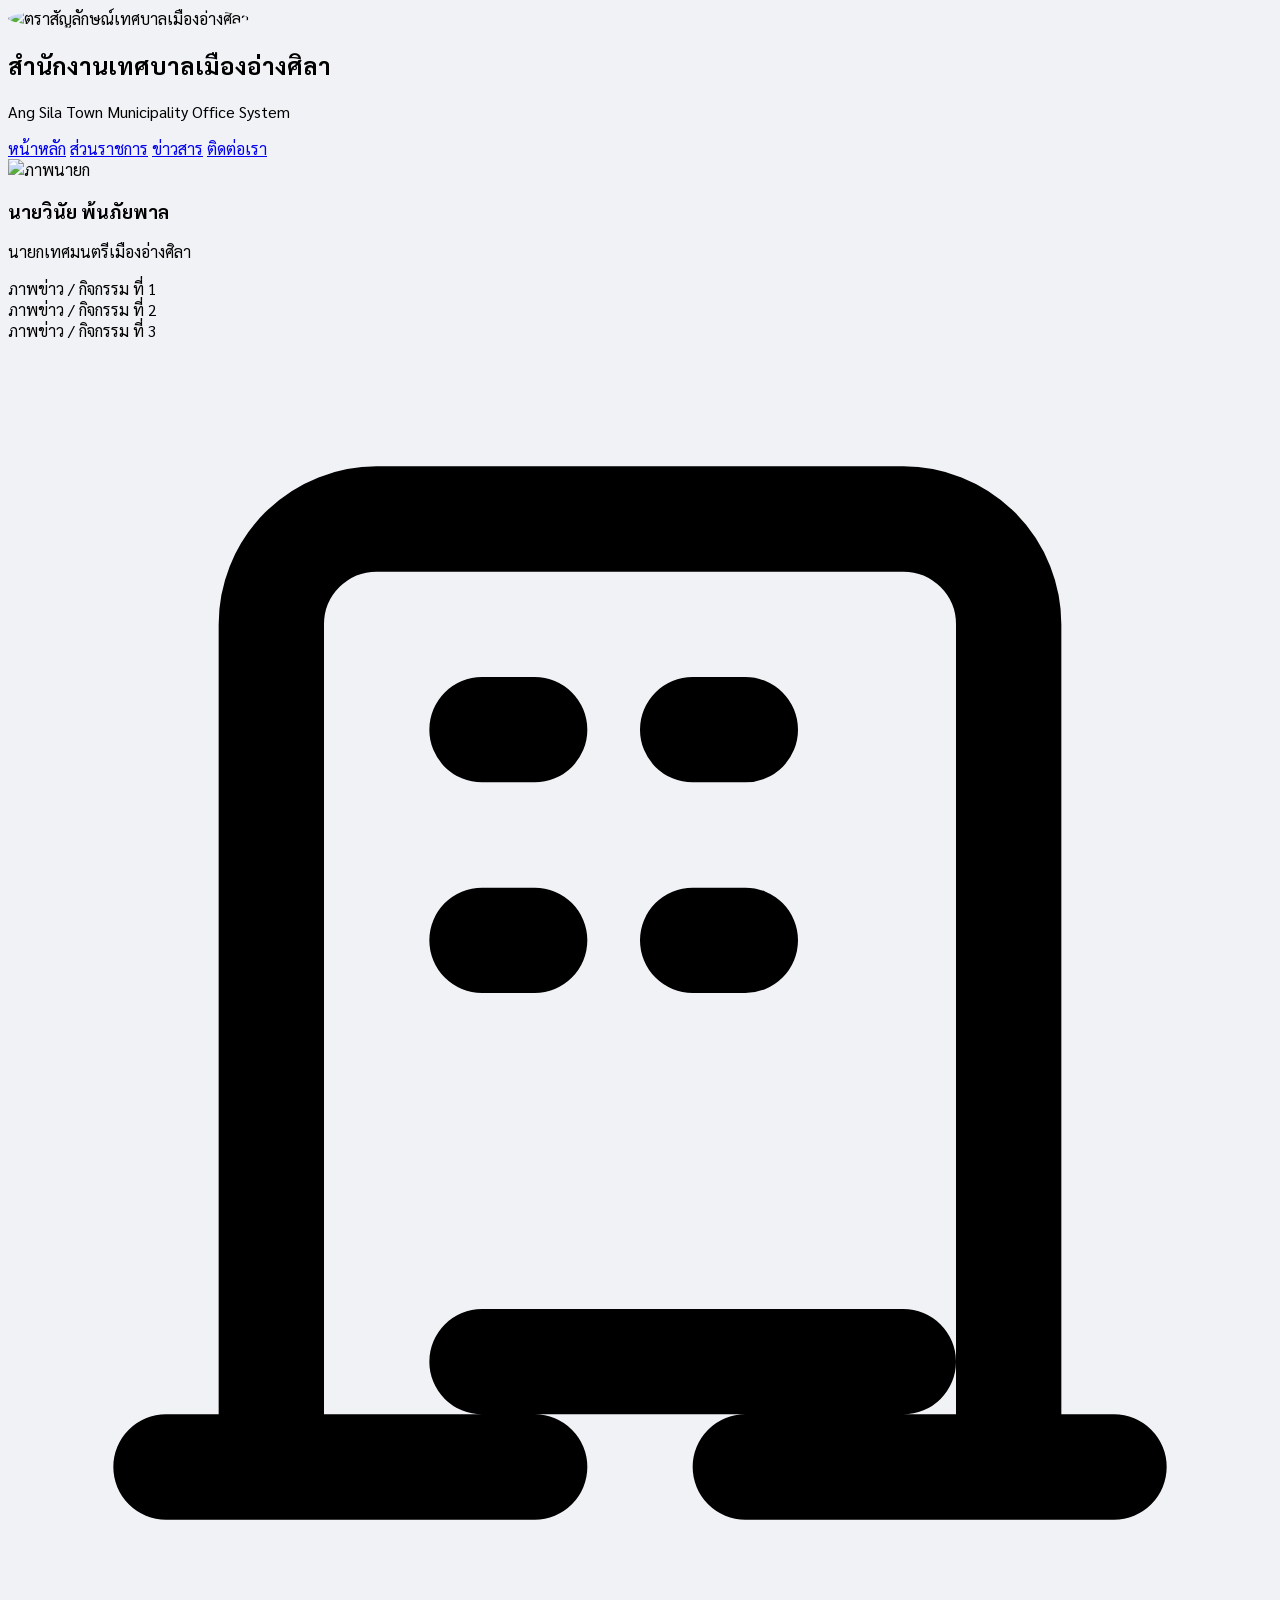
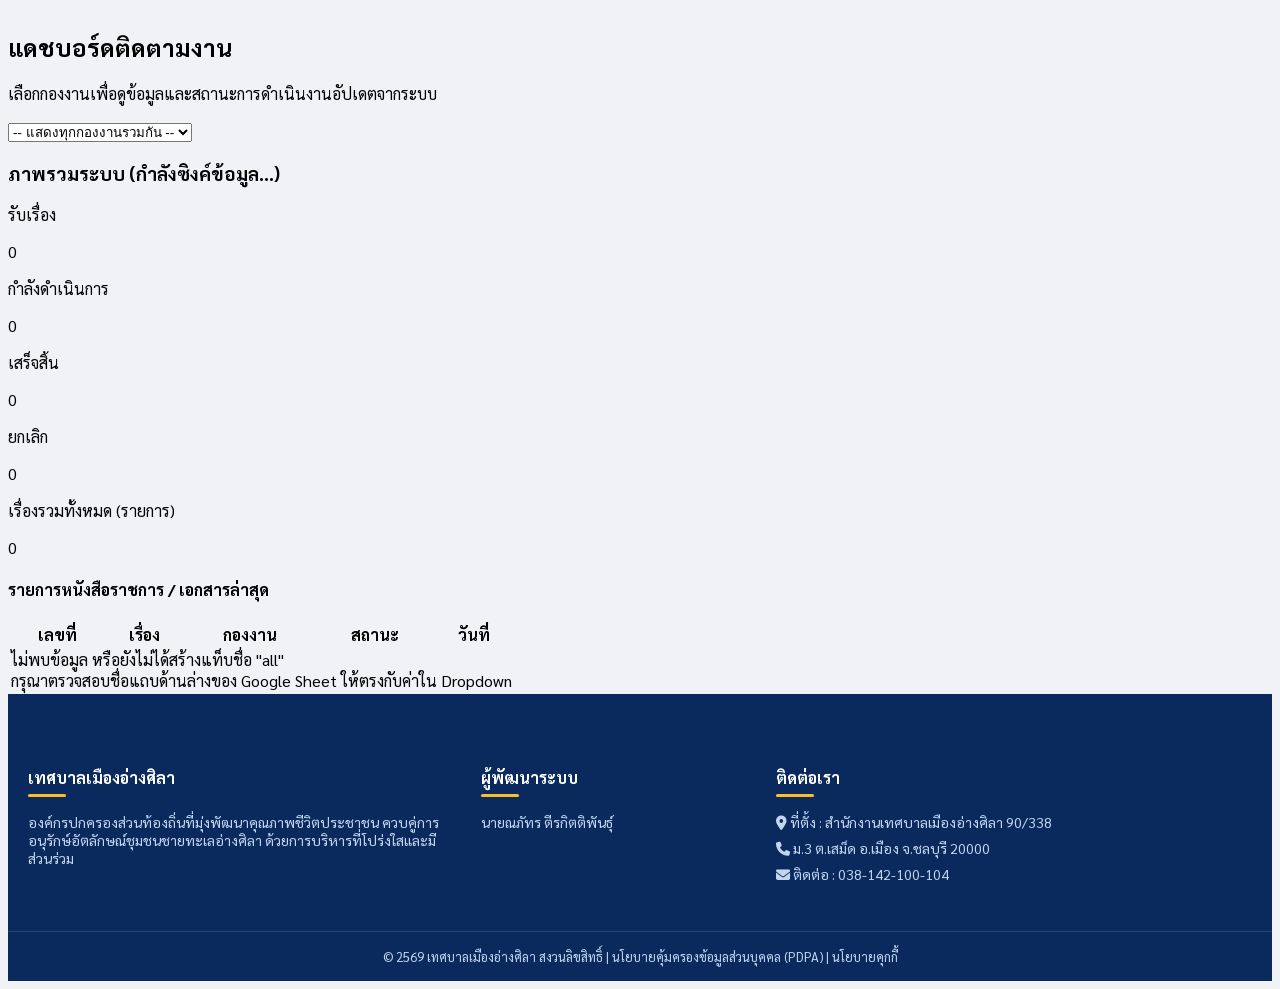
==== index.html @ 01dc34f8 "update" ====
<!DOCTYPE html>
<html lang="th">

<head>
    <meta charset="UTF-8">
    <meta name="viewport" content="width=device-width, initial-scale=1.0">
    <title>ระบบสำนักงานเทศบาลเมืองอ่างศิลา (Ang Sila Town Municipality Office System)</title>
    <script src="https://cdn.tailwindcss.com"></script>
    <script src="https://cdn.jsdelivr.net/npm/sweetalert2@11"></script>
    <link href="https://fonts.googleapis.com/css2?family=Sarabun:wght@300;400;500;600;700&display=swap"
        rel="stylesheet">
    <link rel="stylesheet" href="https://cdnjs.cloudflare.com/ajax/libs/font-awesome/6.4.0/css/all.min.css">
    <link rel="stylesheet" href="style.css">
</head>

<body class="text-gray-800">
    <!-- Navbar (ไม่มีปุ่มแจ้งปัญหาแล้ว) -->
    <nav class="bg-blue-900 text-white px-4 py-3 shadow-md sticky top-0 z-50">
        <div class="container mx-auto flex flex-col md:flex-row justify-between items-center">
            <div class="flex items-center gap-3 w-full md:w-auto justify-center md:justify-start mb-4 md:mb-0">
                <div
                    class="w-12 h-12 bg-white text-blue-900 rounded-full flex items-center justify-center font-bold text-xs shadow-sm">
                    <img src="https://lh3.googleusercontent.com/d/1RgfR0ilwzPCkBdMjjhStTM_xNR6mOEXY"
                        alt="ตราสัญลักษณ์เทศบาลเมืองอ่างศิลา"
                        style="width:100%; height:100%; object-fit:contain; border-radius:50%;">
                </div>
                <div class="leading-tight">
                    <h1 class="font-bold text-lg">สำนักงานเทศบาลเมืองอ่างศิลา</h1>
                    <p class="text-xs text-blue-200">Ang Sila Town Municipality Office System</p>
                </div>
            </div>
            <div class="flex flex-wrap items-center justify-center gap-4 md:gap-6 text-sm font-medium">
                <a href="index.html" class="hover:text-yellow-400 transition">หน้าหลัก</a>
                <a href="department.html" class="hover:text-yellow-400 transition">ส่วนราชการ</a>
                <a href="news.html" class="hover:text-yellow-400 transition">ข่าวสาร</a>
                <a href="contact.html" class="hover:text-yellow-400 transition">ติดต่อเรา</a>
            </div>
        </div>
    </nav>

    <!-- Newbox: ผู้บริหาร & สไลด์ข่าว -->
    <section class="container mx-auto px-4 py-8">
        <div class="flex flex-col md:flex-row gap-6 h-auto md:h-80">
            <div
                class="w-full md:w-1/4 bg-white p-4 rounded-xl shadow-sm border-t-4 border-blue-500 flex flex-col items-center justify-center text-center">
                <div
                    class="w-32 h-40 bg-gray-200 rounded-lg mb-4 flex items-center justify-center text-gray-400 overflow-hidden shadow-inner">
                    <img src="https://cdn.phototourl.com/free/2026-09-03-cf361030-6659-4498-a3eb-30df45e4ec97.png"
                        alt="ภาพนายก" width="400">
                </div>
                <h3 class="font-bold text-lg text-blue-900">นายวินัย พ้นภัยพาล</h3>
                <p class="text-sm text-gray-600 bg-blue-50 px-3 py-1 rounded-full mt-2">นายกเทศมนตรีเมืองอ่างศิลา</p>
            </div>
            <div class="w-full md:w-3/4 bg-white rounded-xl shadow-sm overflow-hidden relative flex-1">
                <div id="slider" class="flex w-full h-full transition-transform duration-700 ease-in-out">
                    <div
                        class="w-full h-64 md:h-full flex-shrink-0 bg-blue-100 flex flex-col items-center justify-center text-blue-800">
                        <span class="text-2xl font-bold">ภาพข่าว / กิจกรรม ที่ 1</span>
                    </div>
                    <div
                        class="w-full h-64 md:h-full flex-shrink-0 bg-yellow-100 flex flex-col items-center justify-center text-yellow-800">
                        <span class="text-2xl font-bold">ภาพข่าว / กิจกรรม ที่ 2</span>
                    </div>
                    <div
                        class="w-full h-64 md:h-full flex-shrink-0 bg-green-100 flex flex-col items-center justify-center text-green-800">
                        <span class="text-2xl font-bold">ภาพข่าว / กิจกรรม ที่ 3</span>
                    </div>
                </div>
                <div class="absolute bottom-4 left-0 right-0 flex justify-center gap-2">
                    <span class="w-3 h-3 rounded-full bg-white/70 shadow cursor-pointer dot"
                        onclick="goToSlide(0)"></span>
                    <span class="w-3 h-3 rounded-full bg-white/40 shadow cursor-pointer dot"
                        onclick="goToSlide(1)"></span>
                    <span class="w-3 h-3 rounded-full bg-white/40 shadow cursor-pointer dot"
                        onclick="goToSlide(2)"></span>
                </div>
            </div>
        </div>
    </section>

    <!-- Mainbox: เลือกหน่วยงานเพื่อดู Dashboard -->
    <section class="container mx-auto px-4 py-4">
        <div
            class="bg-blue-50 p-6 rounded-xl shadow-sm border border-blue-100 flex flex-col md:flex-row items-center justify-between gap-4 relative overflow-hidden">
            <div class="absolute -right-10 -top-10 w-32 h-32 bg-blue-200 rounded-full opacity-50 blur-2xl"></div>
            <div class="z-10 text-center md:text-left">
                <h2 class="text-xl font-bold text-blue-900 flex items-center gap-2">
                    <svg class="w-6 h-6" fill="none" stroke="currentColor" viewBox="0 0 24 24">
                        <path stroke-linecap="round" stroke-linejoin="round" stroke-width="2"
                            d="M19 21V5a2 2 0 00-2-2H7a2 2 0 00-2 2v16m14 0h2m-2 0h-5m-9 0H3m2 0h5M9 7h1m-1 4h1m3-4h1m-1 4h1m-5 8h8">
                        </path>
                    </svg>
                    แดชบอร์ดติดตามงาน
                </h2>
                <p class="text-sm text-gray-600 mt-1">เลือกกองงานเพื่อดูข้อมูลและสถานะการดำเนินงานอัปเดตจากระบบ</p>
            </div>
            <div class="w-full md:w-1/3 z-10">
                <select onchange="fetchDashboardByTab(this.value)"
                    class="w-full p-3 border-2 border-blue-200 rounded-lg focus:outline-none focus:border-blue-500 font-medium text-gray-700 bg-white shadow-sm cursor-pointer">
                    <option value="all" selected>-- แสดงทุกกองงานรวมกัน --</option>
                    <option value="office">สำนักปลัดเทศบาล</option>
                    <option value="strategy">กองยุทธศาสตร์</option>
                    <option value="health">กองสาธารณสุข</option>
                    <option value="finance">กองคลัง</option>
                    <option value="hr">กองการเจ้าหน้าที่</option>
                    <option value="engineer">กองช่าง</option>
                    <option value="education">กองการศึกษา</option>
                    <option value="welfare">กองสวัสดิการสังคม</option>
                    <option value="pawnshop">สถานธนานุบาล</option>
                </select>
            </div>
        </div>
    </section>

    <!-- Dashboard ดึงข้อมูลจาก Google Sheets -->
    <section class="container mx-auto px-4 py-8 mb-12">
        <h3 class="text-lg font-bold text-gray-800 mb-6 flex items-center gap-2">ภาพรวมระบบ <span id="dash-loading"
                class="text-xs text-blue-500 hidden">(กำลังซิงค์ข้อมูล...)</span></h3>

        <!-- ปรับกริดให้มี 5 ช่อง สำหรับหน้าจอขนาดกลางขึ้นไป (md:grid-cols-5) -->
        <div class="grid grid-cols-2 md:grid-cols-5 gap-4 mb-8">
            <div class="bg-white p-4 rounded-xl shadow-sm border-l-4 border-yellow-500 hover:shadow-md transition">
                <p class="text-sm text-gray-500 mb-1">รับเรื่อง</p>
                <p id="val-received" class="text-3xl font-bold text-yellow-600">0</p>
            </div>
            <div class="bg-white p-4 rounded-xl shadow-sm border-l-4 border-blue-500 hover:shadow-md transition">
                <p class="text-sm text-gray-500 mb-1">กำลังดำเนินการ</p>
                <p id="val-inprogress" class="text-3xl font-bold text-blue-600">0</p>
            </div>
            <div class="bg-white p-4 rounded-xl shadow-sm border-l-4 border-green-500 hover:shadow-md transition">
                <p class="text-sm text-gray-500 mb-1">เสร็จสิ้น</p>
                <p id="val-completed" class="text-3xl font-bold text-green-600">0</p>
            </div>
            <div class="bg-white p-4 rounded-xl shadow-sm border-l-4 border-red-500 hover:shadow-md transition">
                <p class="text-sm text-gray-500 mb-1">ยกเลิก</p>
                <p id="val-canceled" class="text-3xl font-bold text-red-600">0</p>
            </div>
            <div class="bg-white p-4 rounded-xl shadow-sm border-l-4 border-purple-500 hover:shadow-md transition">
                <p class="text-sm text-gray-500 mb-1">เรื่องรวมทั้งหมด (รายการ)</p>
                <p id="val-total" class="text-3xl font-bold text-purple-600">0</p>
            </div>
        </div>

        <div class="bg-white p-6 rounded-xl shadow-sm">
            <h4 class="font-bold text-gray-700 mb-4 border-b pb-2">รายการหนังสือราชการ / เอกสารล่าสุด</h4>
            <div class="overflow-x-auto">
                <table class="w-full text-sm text-left">
                    <thead class="text-gray-500 bg-gray-50">
                        <tr>
                            <th class="px-4 py-2 rounded-l-lg">เลขที่</th>
                            <th class="px-4 py-2">เรื่อง</th>
                            <th class="px-4 py-2">กองงาน</th>
                            <th class="px-4 py-2">สถานะ</th>
                            <th class="px-4 py-2 rounded-r-lg">วันที่</th>
                        </tr>
                    </thead>
                    <tbody id="table-body">
                        <tr>
                            <td colspan="5" class="px-4 py-8 text-center text-gray-400">กำลังโหลดข้อมูล...</td>
                        </tr>
                    </tbody>
                </table>
            </div>
        </div>
    </section>
    <!-- Footer -->
    <footer>
        <div class="container mx-auto f-grid">
            <div>
                <h4>เทศบาลเมืองอ่างศิลา</h4>
                <p class="f-about">องค์กรปกครองส่วนท้องถิ่นที่มุ่งพัฒนาคุณภาพชีวิตประชาชน
                    ควบคู่การอนุรักษ์อัตลักษณ์ชุมชนชายทะเลอ่างศิลา ด้วยการบริหารที่โปร่งใสและมีส่วนร่วม</p>
            </div>
            <div>
                <h4>ผู้พัฒนาระบบ</h4>
                <ul>
                    <li>นายณภัทร ตีรกิตติพันธุ์</li>
                </ul>
            </div>
            <div>
                <h4>ติดต่อเรา</h4>
                <ul>
                    <li><i class="fa-solid fa-location-dot"></i> ที่ตั้ง : สำนักงานเทศบาลเมืองอ่างศิลา 90/338</li>
                    <li><i class="fa-solid fa-phone"></i> ม.3 ต.เสม็ด อ.เมือง จ.ชลบุรี 20000</li>
                    <li><i class="fa-solid fa-envelope"></i> ติดต่อ : 038-142-100-104</li>
                </ul>
            </div>
        </div>
        <div class="copy">© 2569 เทศบาลเมืองอ่างศิลา สงวนลิขสิทธิ์ | นโยบายคุ้มครองข้อมูลส่วนบุคคล (PDPA) | นโยบายคุกกี้
        </div>
    </footer>

    <button id="top" aria-label="กลับขึ้นด้านบน"><i class="fa-solid fa-chevron-up"></i></button>

    <script src="script.js"></script>
</body>

</html>
---- style.css ----
/* กำหนดค่าสีหลักที่ใช้ในระบบ (อิงจากไฟล์ของคุณ) */
:root {
    --navy: #1e3a8a;
    --blue2: #3b82f6;
    --gold: #fbbf24;
    --shadow: 0 4px 6px -1px rgba(0, 0, 0, 0.1);
}

body {
    font-family: 'Sarabun', sans-serif;
    background-color: #f0f2f5;
}

.hide-scrollbar::-webkit-scrollbar {
    display: none;
}

/* ---------- FOOTER ---------- */
footer {
    background: #0a2a5e;
    color: #c3d6f0;
    padding: 52px 0 0;
    font-size: .88rem;
}

.f-grid {
    display: grid;
    grid-template-columns: 1.6fr 1fr 1.8fr;
    /* ปรับเหลือ 3 คอลัมน์ให้ตรงกับ HTML */
    gap: 30px;
    padding-bottom: 34px;
    padding-left: 20px;
    padding-right: 20px;
}

/* สำหรับจอเล็ก ปรับให้ Footer เรียงลงมา */
@media (max-width: 768px) {
    .f-grid {
        grid-template-columns: 1fr;
    }
}

footer h4 {
    color: #fff;
    font-size: 1rem;
    margin-bottom: 16px;
    position: relative;
    margin-left: 0;
    padding-bottom: 9px;
}

footer h4::after {
    content: "";
    position: absolute;
    left: 0;
    bottom: 0;
    width: 38px;
    height: 3px;
    background: var(--gold);
    border-radius: 3px;
}

.f-about {
    font-family: 'Sarabun', sans-serif;
}

footer ul {
    list-style: none;
    padding: 0;
}

footer li {
    margin-bottom: 8px;
}

footer li a:hover {
    color: var(--gold);
    padding-left: 5px;
    display: inline-block;
    transition: .2s;
}

.social {
    display: flex;
    gap: 10px;
    margin-top: 14px;
}

.social a {
    width: 38px;
    height: 38px;
    border-radius: 10px;
    background: rgba(255, 255, 255, .1);
    display: grid;
    place-items: center;
    color: #fff;
    transition: .25s;
}

.social a:hover {
    background: var(--gold);
    color: var(--navy);
    transform: translateY(-3px);
}

.copy {
    border-top: 1px solid rgba(255, 255, 255, .12);
    padding: 16px 0;
    text-align: center;
    font-size: .8rem;
}

/* ---------- BACK TO TOP ---------- */
#top {
    position: fixed;
    right: 22px;
    bottom: 22px;
    width: 46px;
    height: 46px;
    border-radius: 50%;
    background: var(--blue2);
    color: #fff;
    border: 0;
    cursor: pointer;
    display: none;
    /* ซ่อนเป็นค่าเริ่มต้น */
    place-items: center;
    box-shadow: var(--shadow);
    z-index: 100;
}

#top.show {
    display: grid;
    /* โชว์เมื่อมีคลาส .show (ควบคุมโดย JS) */
}

#top:hover {
    background: var(--navy);
}
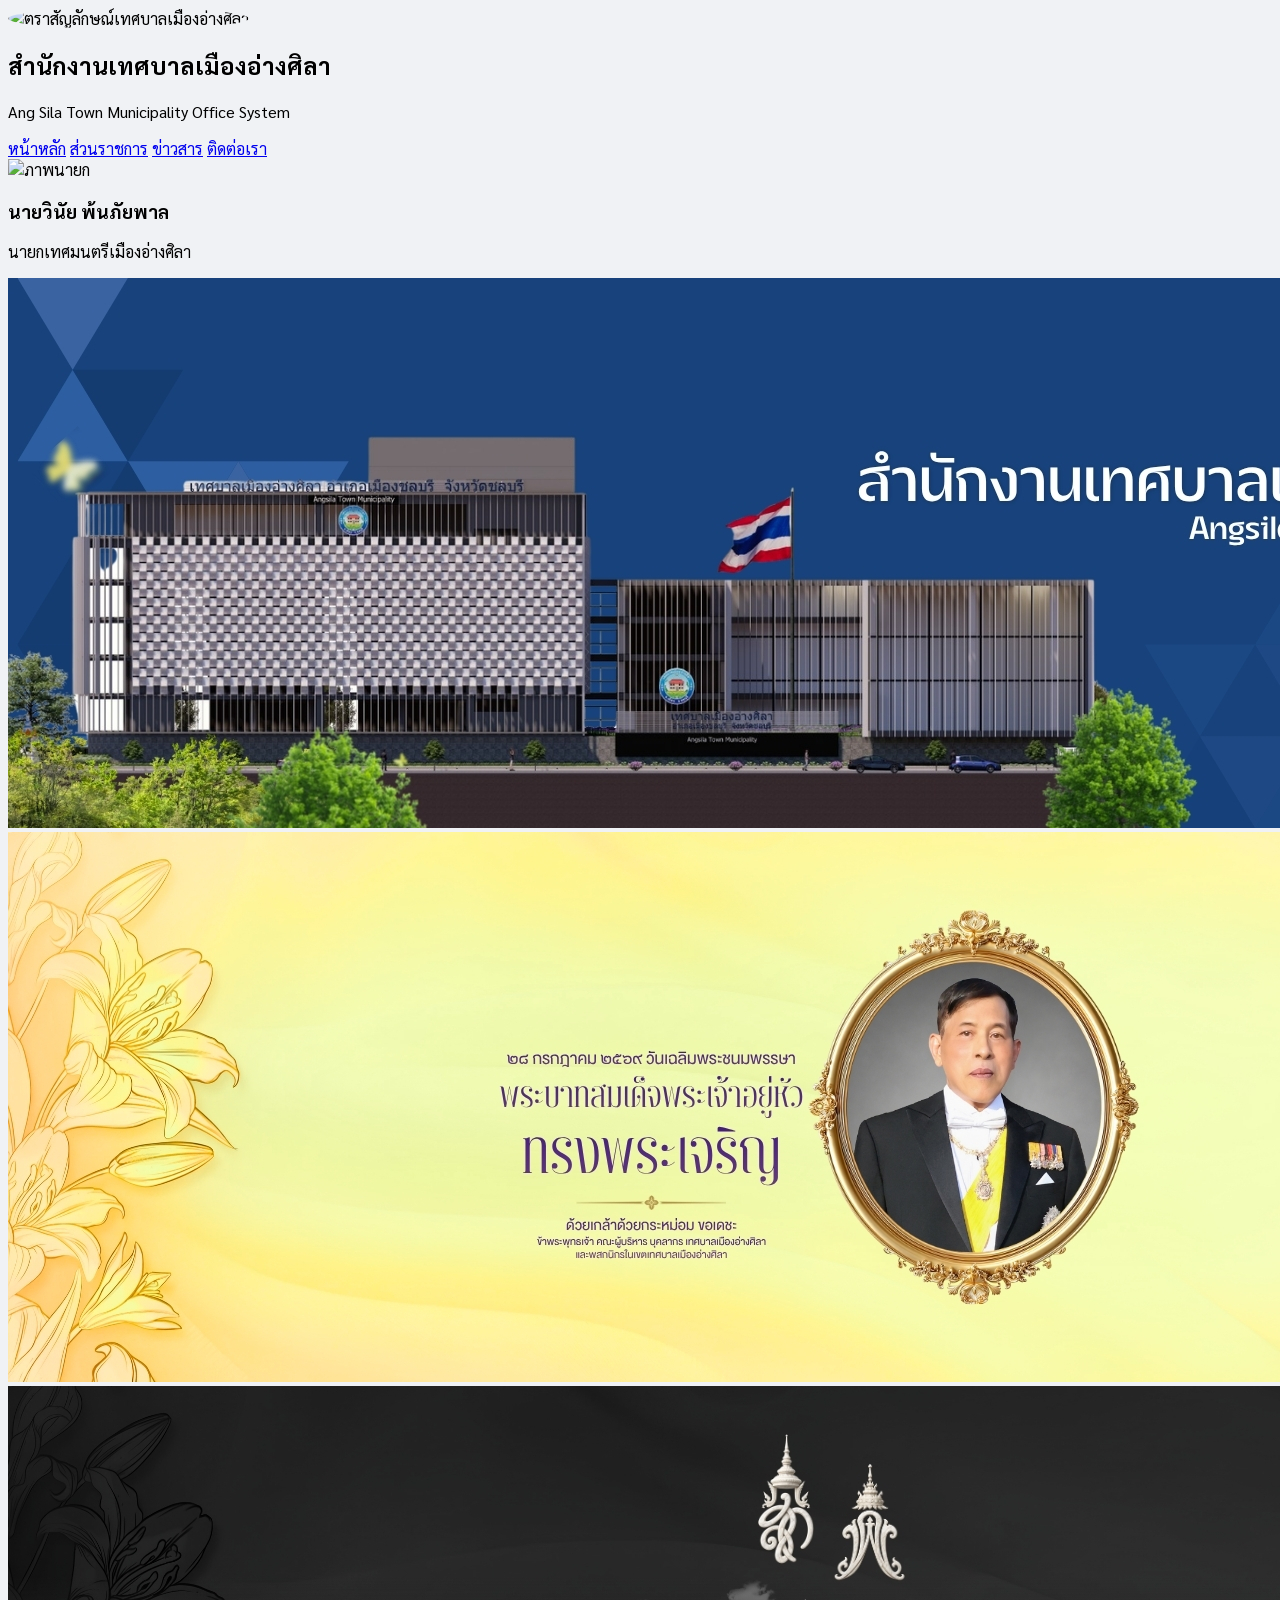
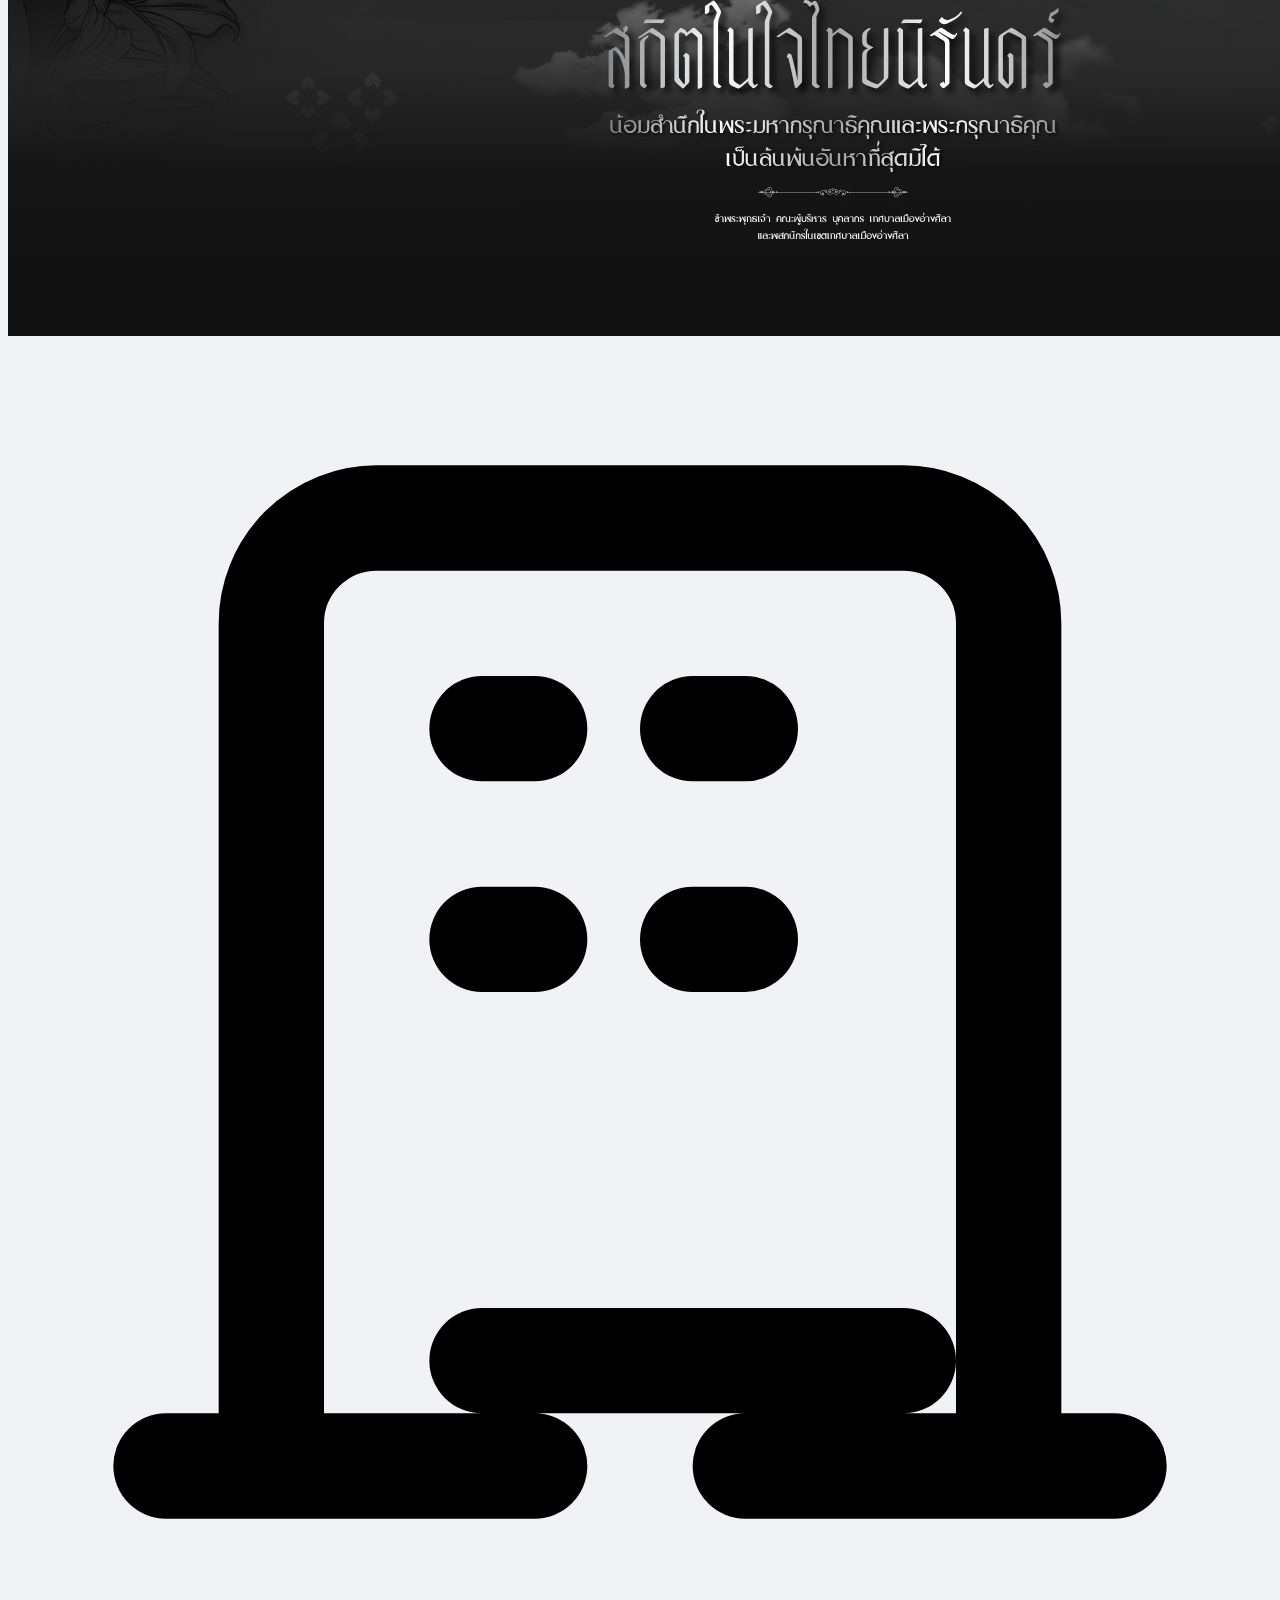
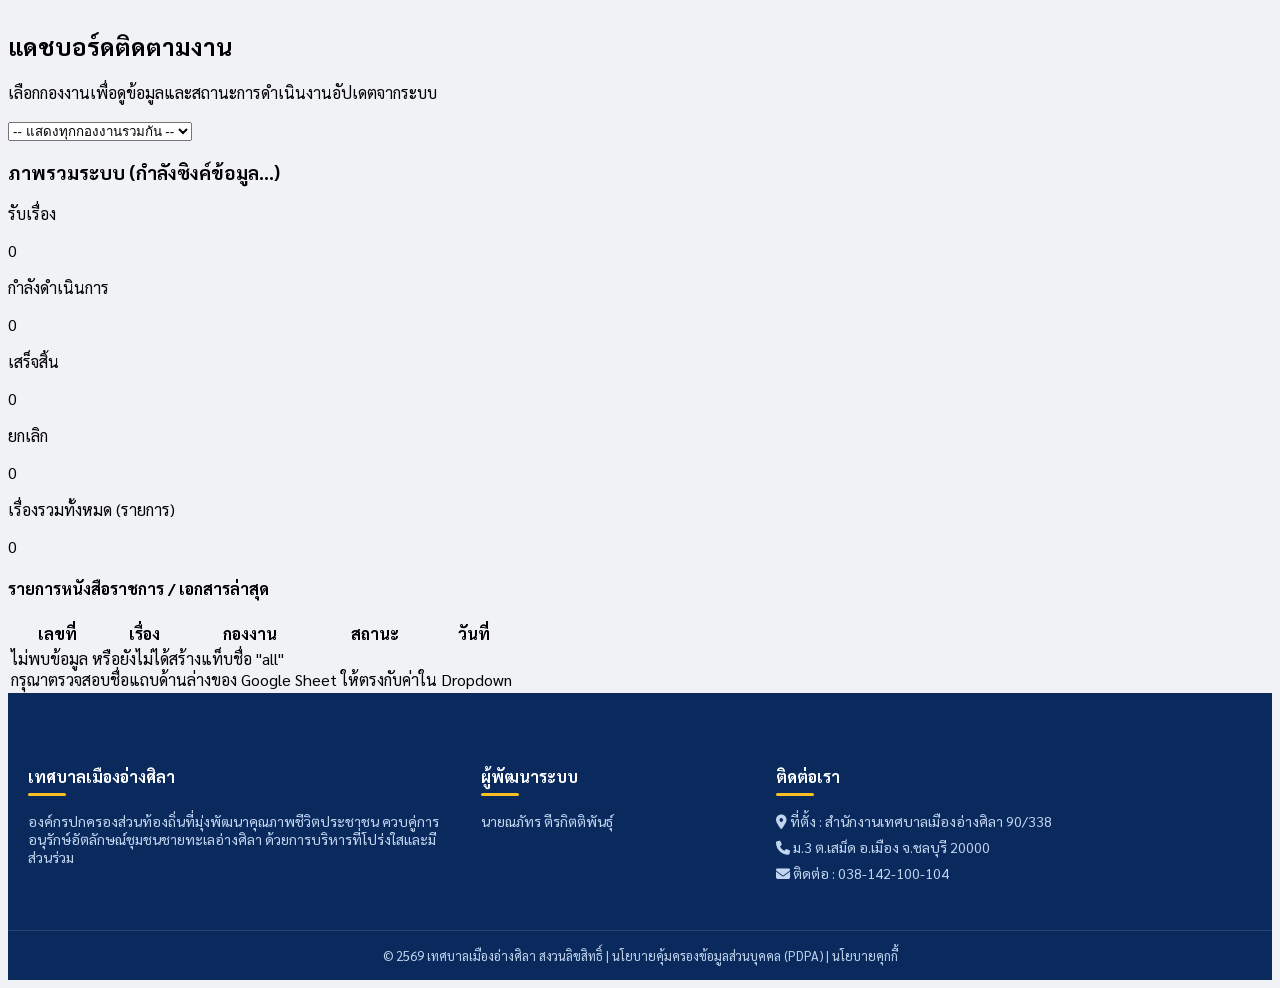
==== commit 88eaab1d: "update image" ====
--- a/index.html
+++ b/index.html
@@ -53,17 +53,17 @@
             </div>
             <div class="w-full md:w-3/4 bg-white rounded-xl shadow-sm overflow-hidden relative flex-1">
                 <div id="slider" class="flex w-full h-full transition-transform duration-700 ease-in-out">
-                    <div
-                        class="w-full h-64 md:h-full flex-shrink-0 bg-blue-100 flex flex-col items-center justify-center text-blue-800">
-                        <span class="text-2xl font-bold">ภาพข่าว / กิจกรรม ที่ 1</span>
+                    <!-- รูปที่ 1 -->
+                    <div class="w-full h-64 md:h-full flex-shrink-0">
+                        <img src="images/slide1.jpg" alt="ภาพข่าว 1" class="w-full h-full object-cover">
                     </div>
-                    <div
-                        class="w-full h-64 md:h-full flex-shrink-0 bg-yellow-100 flex flex-col items-center justify-center text-yellow-800">
-                        <span class="text-2xl font-bold">ภาพข่าว / กิจกรรม ที่ 2</span>
+                    <!-- รูปที่ 2 -->
+                    <div class="w-full h-64 md:h-full flex-shrink-0">
+                        <img src="images/slide2.jpg" alt="ภาพข่าว 2" class="w-full h-full object-cover">
                     </div>
-                    <div
-                        class="w-full h-64 md:h-full flex-shrink-0 bg-green-100 flex flex-col items-center justify-center text-green-800">
-                        <span class="text-2xl font-bold">ภาพข่าว / กิจกรรม ที่ 3</span>
+                    <!-- รูปที่ 3 -->
+                    <div class="w-full h-64 md:h-full flex-shrink-0">
+                        <img src="images/slide3.jpg" alt="ภาพข่าว 3" class="w-full h-full object-cover">
                     </div>
                 </div>
                 <div class="absolute bottom-4 left-0 right-0 flex justify-center gap-2">
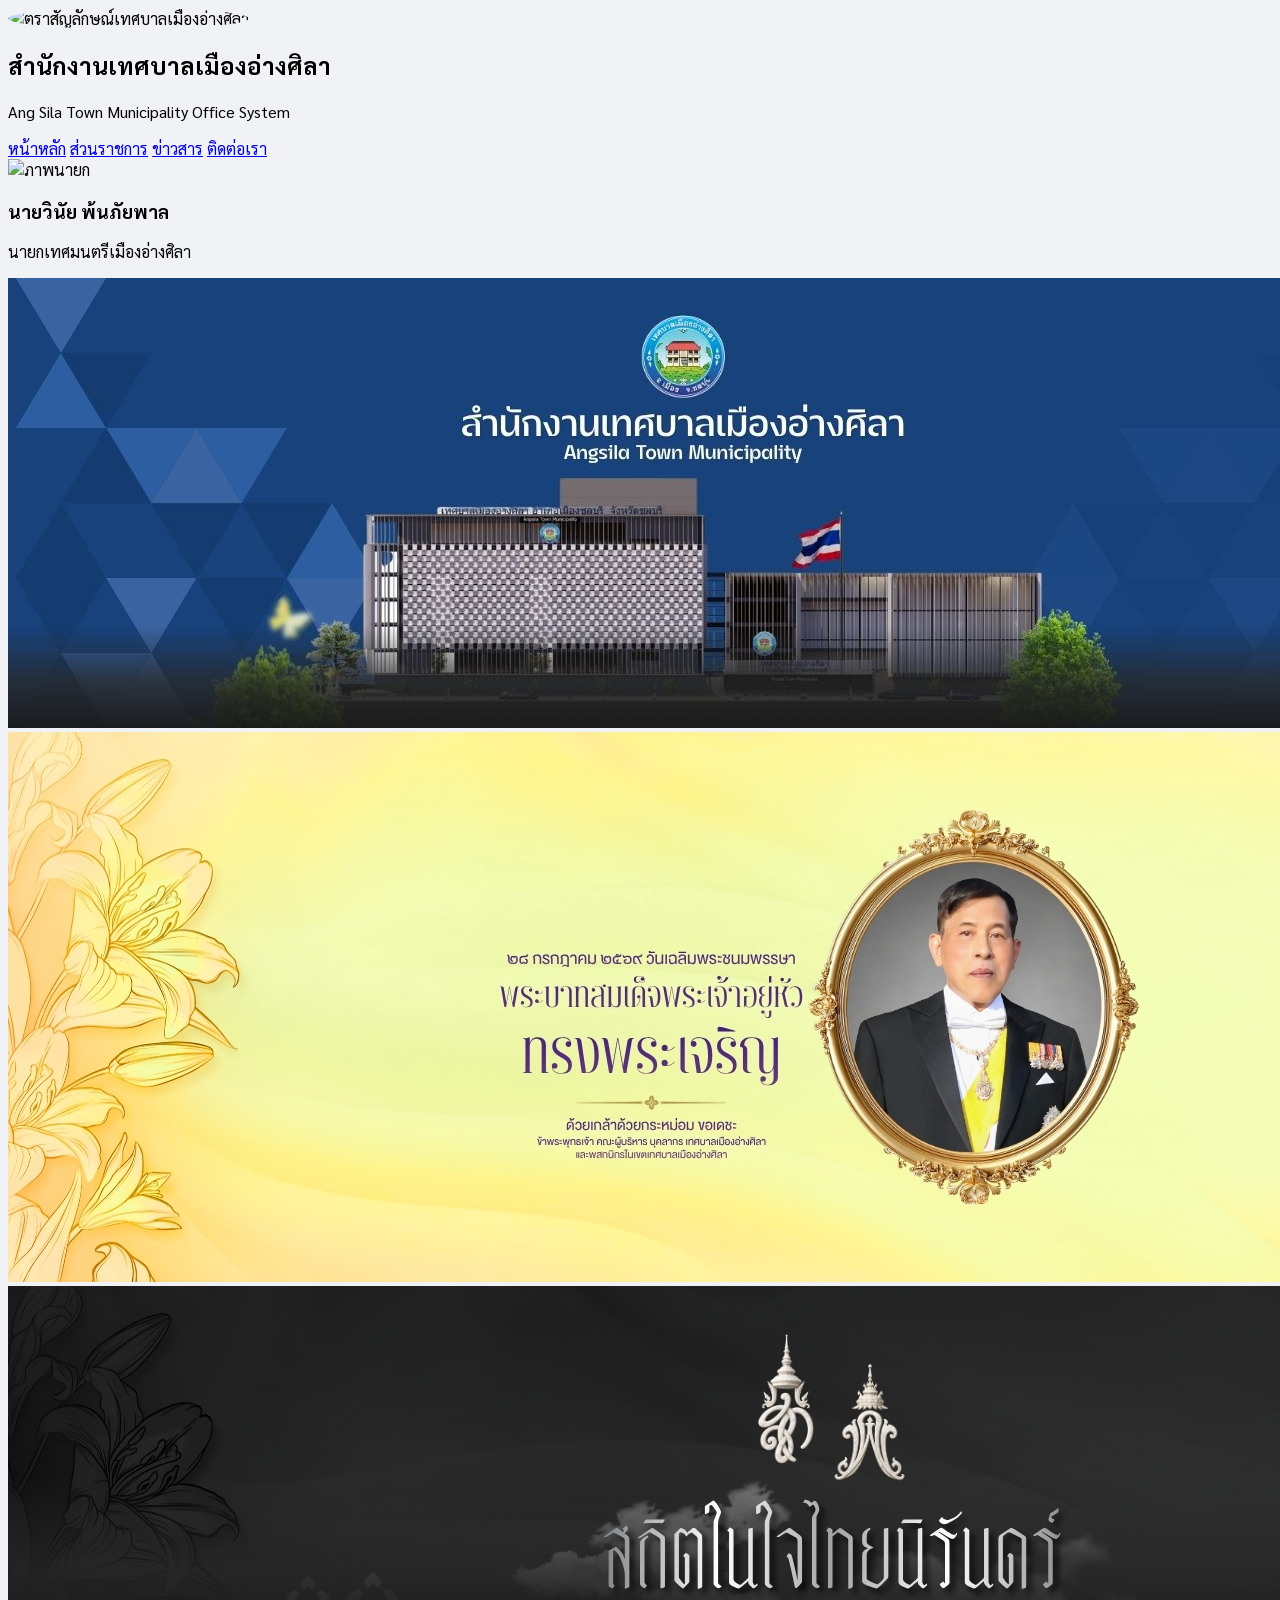
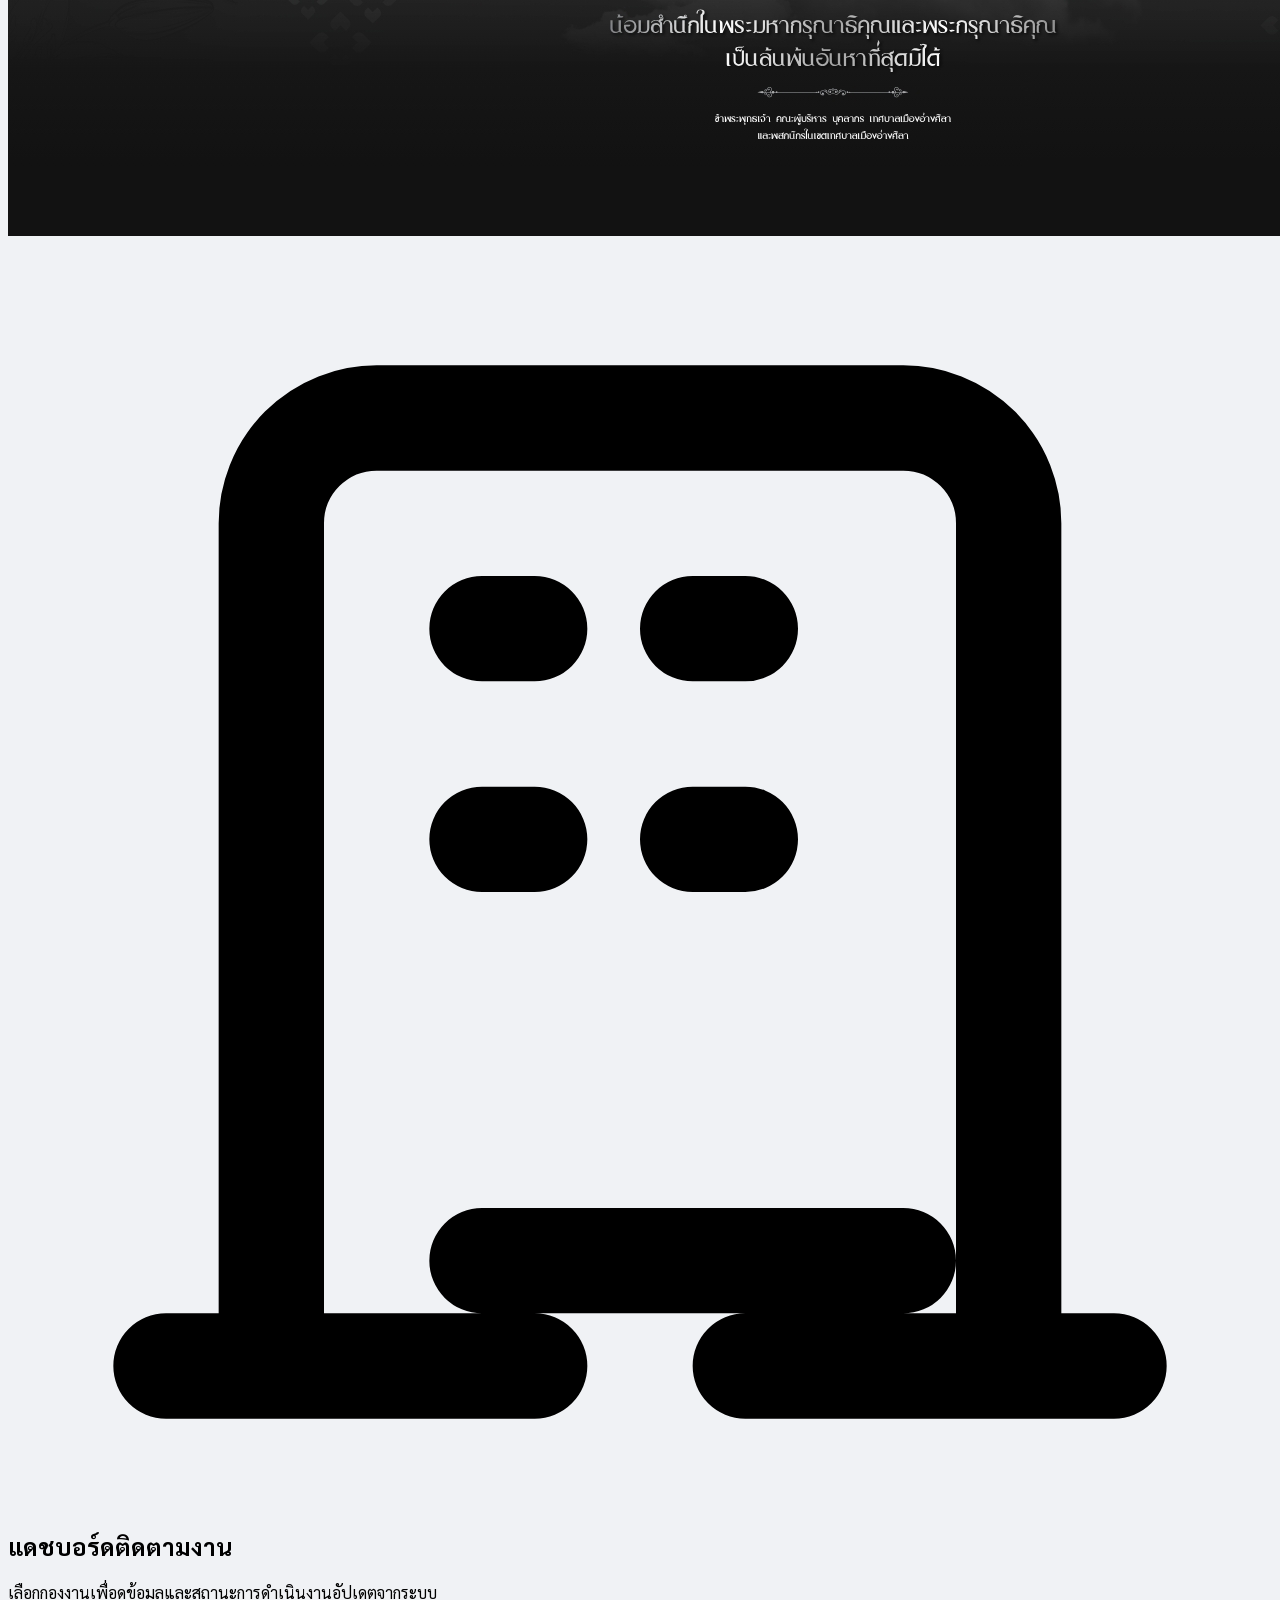
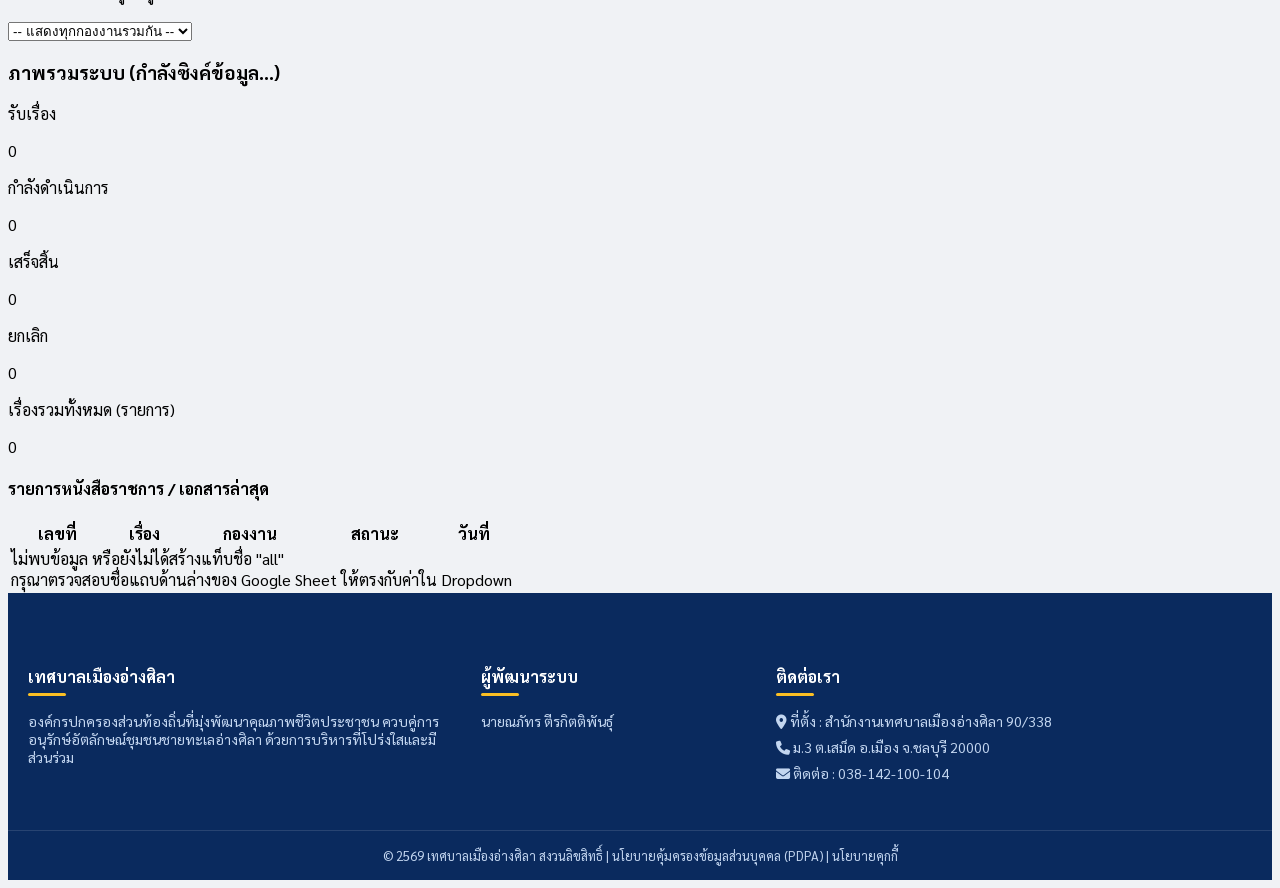
==== commit 50f45f1e: "edit problem" ====
--- a/index.html
+++ b/index.html
@@ -40,7 +40,7 @@
 
     <!-- Newbox: ผู้บริหาร & สไลด์ข่าว -->
     <section class="container mx-auto px-4 py-8">
-        <div class="flex flex-col md:flex-row gap-6 h-auto md:h-80">
+        <div class="flex flex-col-reverse md:flex-row gap-6 h-auto md:h-80">
             <div
                 class="w-full md:w-1/4 bg-white p-4 rounded-xl shadow-sm border-t-4 border-blue-500 flex flex-col items-center justify-center text-center">
                 <div
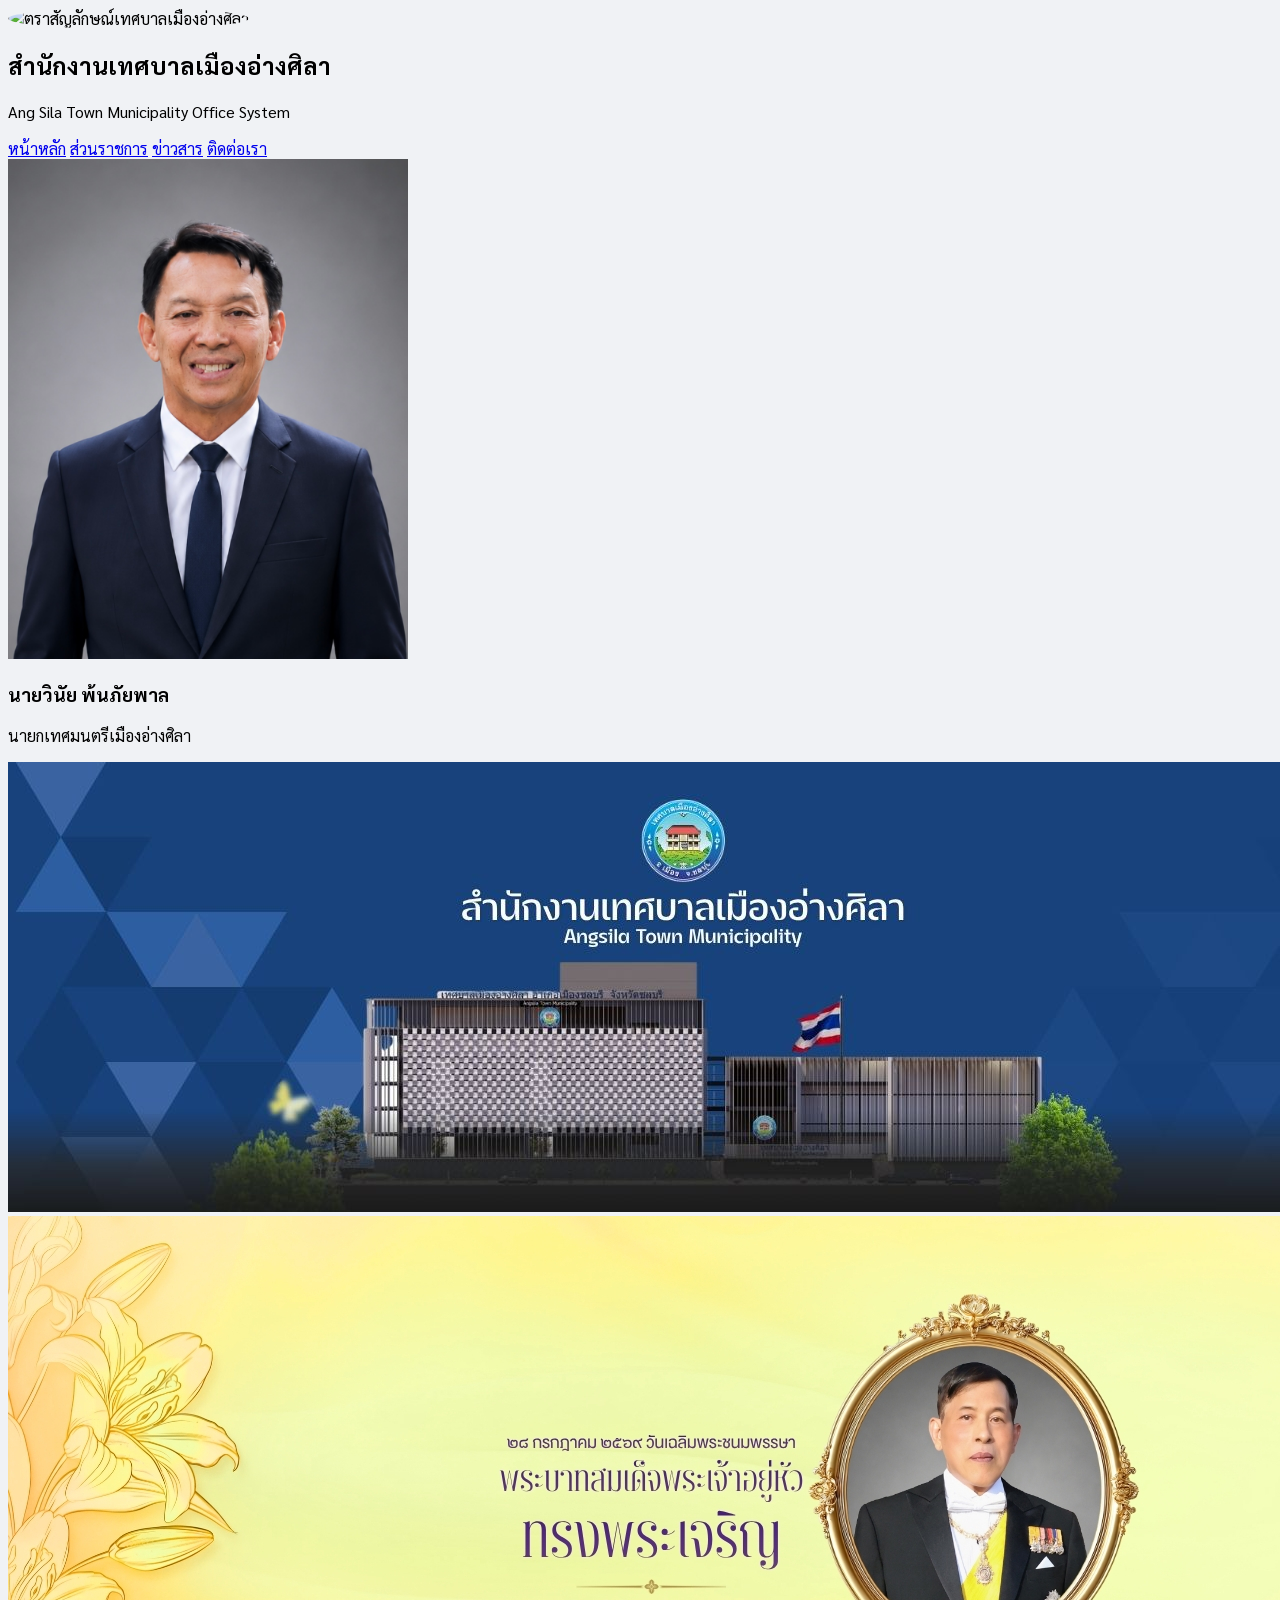
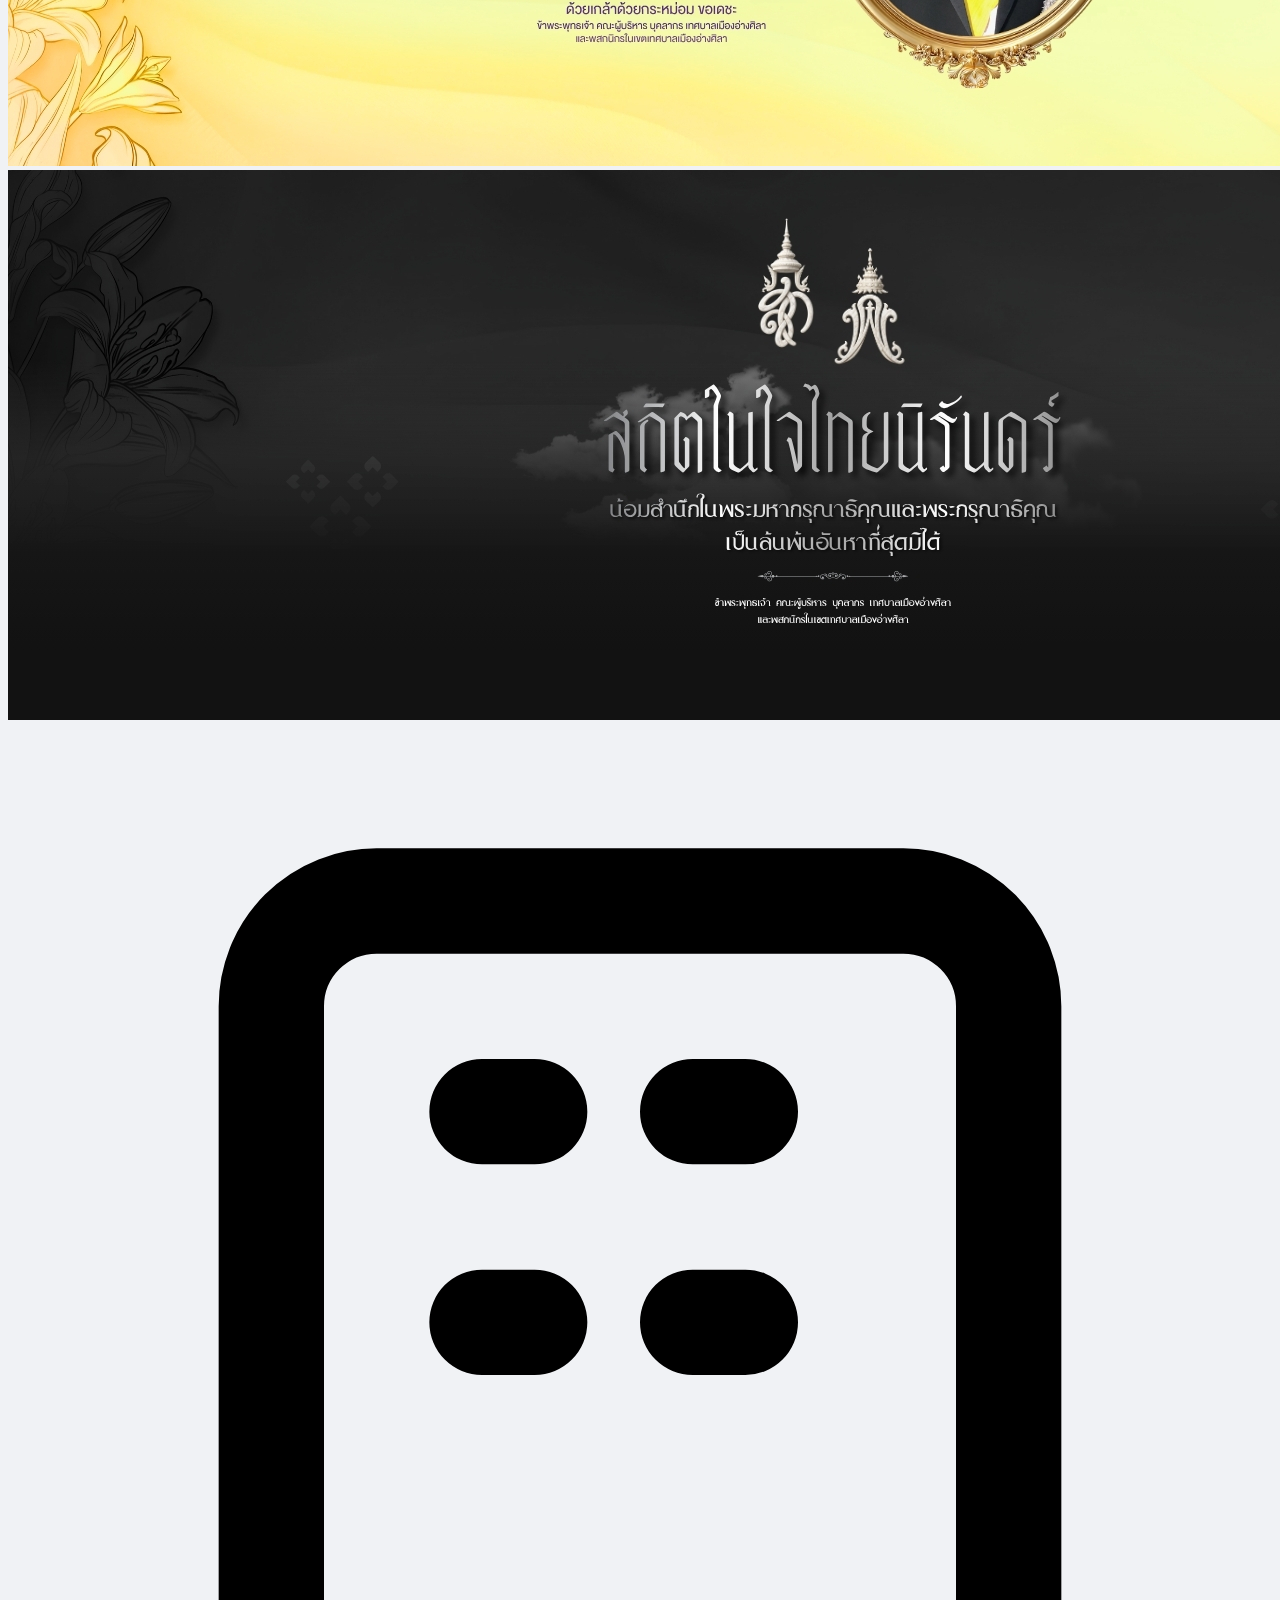
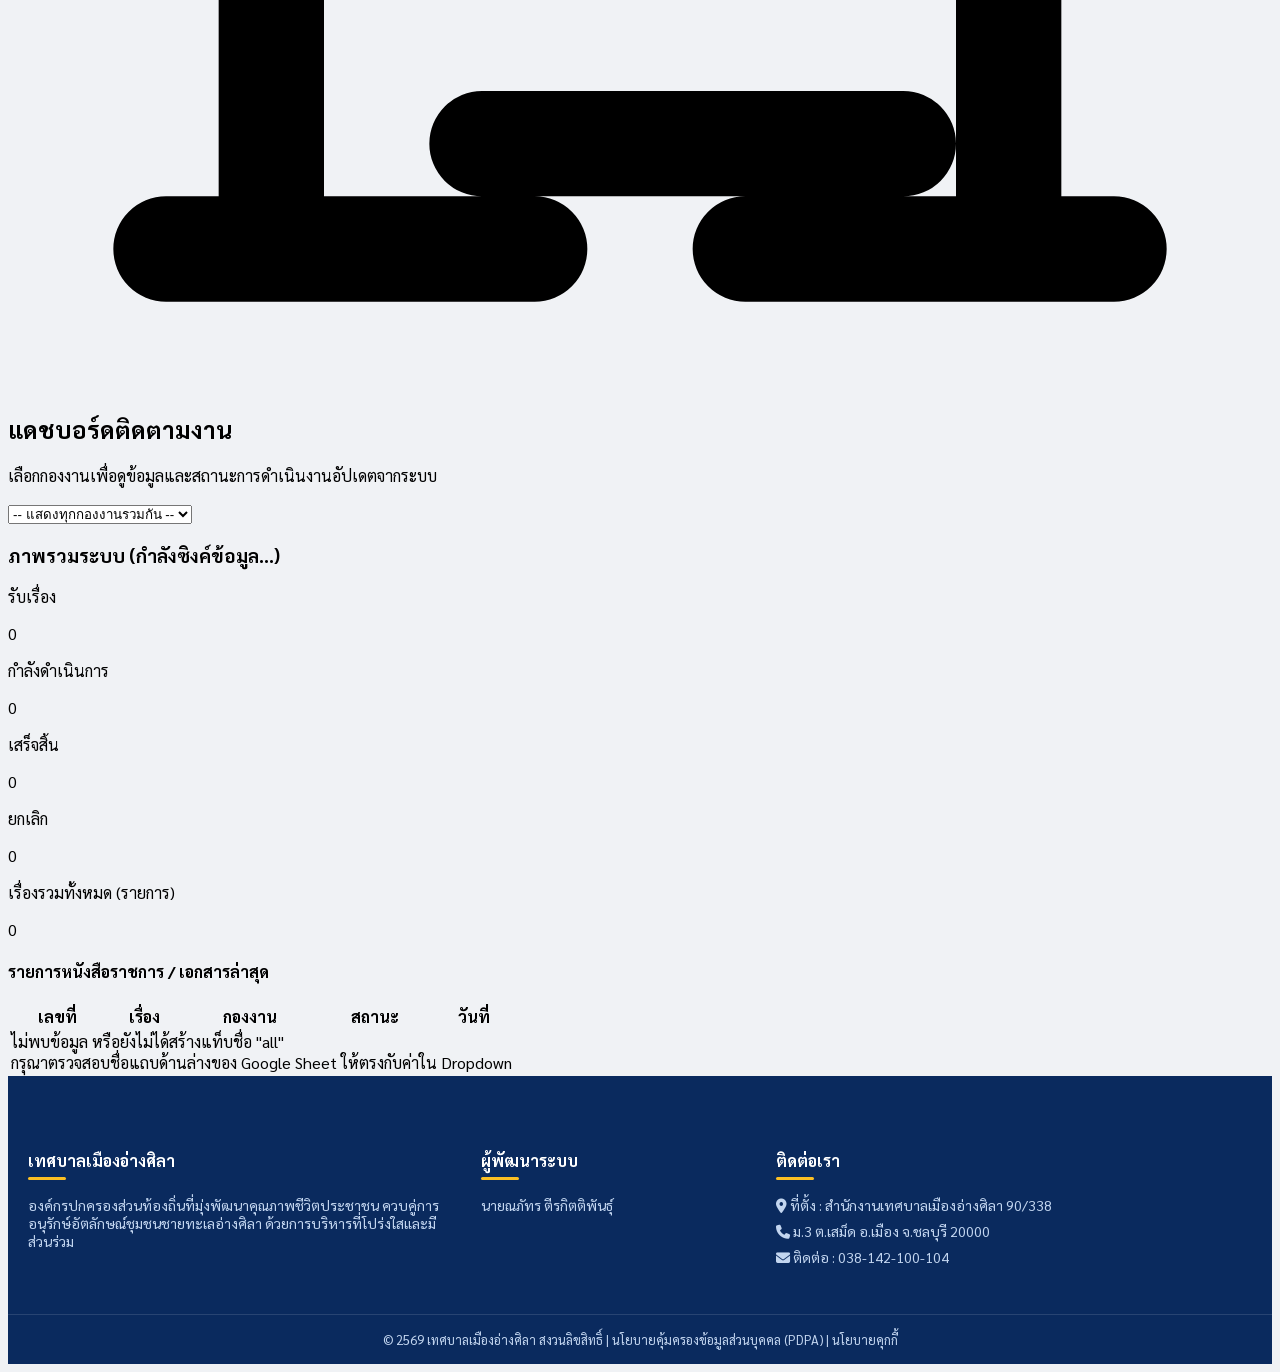
==== commit 508f15f3: "update winaiimage" ====
--- a/index.html
+++ b/index.html
@@ -45,7 +45,7 @@
                 class="w-full md:w-1/4 bg-white p-4 rounded-xl shadow-sm border-t-4 border-blue-500 flex flex-col items-center justify-center text-center">
                 <div
                     class="w-32 h-40 bg-gray-200 rounded-lg mb-4 flex items-center justify-center text-gray-400 overflow-hidden shadow-inner">
-                    <img src="https://cdn.phototourl.com/free/2026-09-03-cf361030-6659-4498-a3eb-30df45e4ec97.png"
+                    <img src="images/winaiimage.jpg"
                         alt="ภาพนายก" width="400">
                 </div>
                 <h3 class="font-bold text-lg text-blue-900">นายวินัย พ้นภัยพาล</h3>
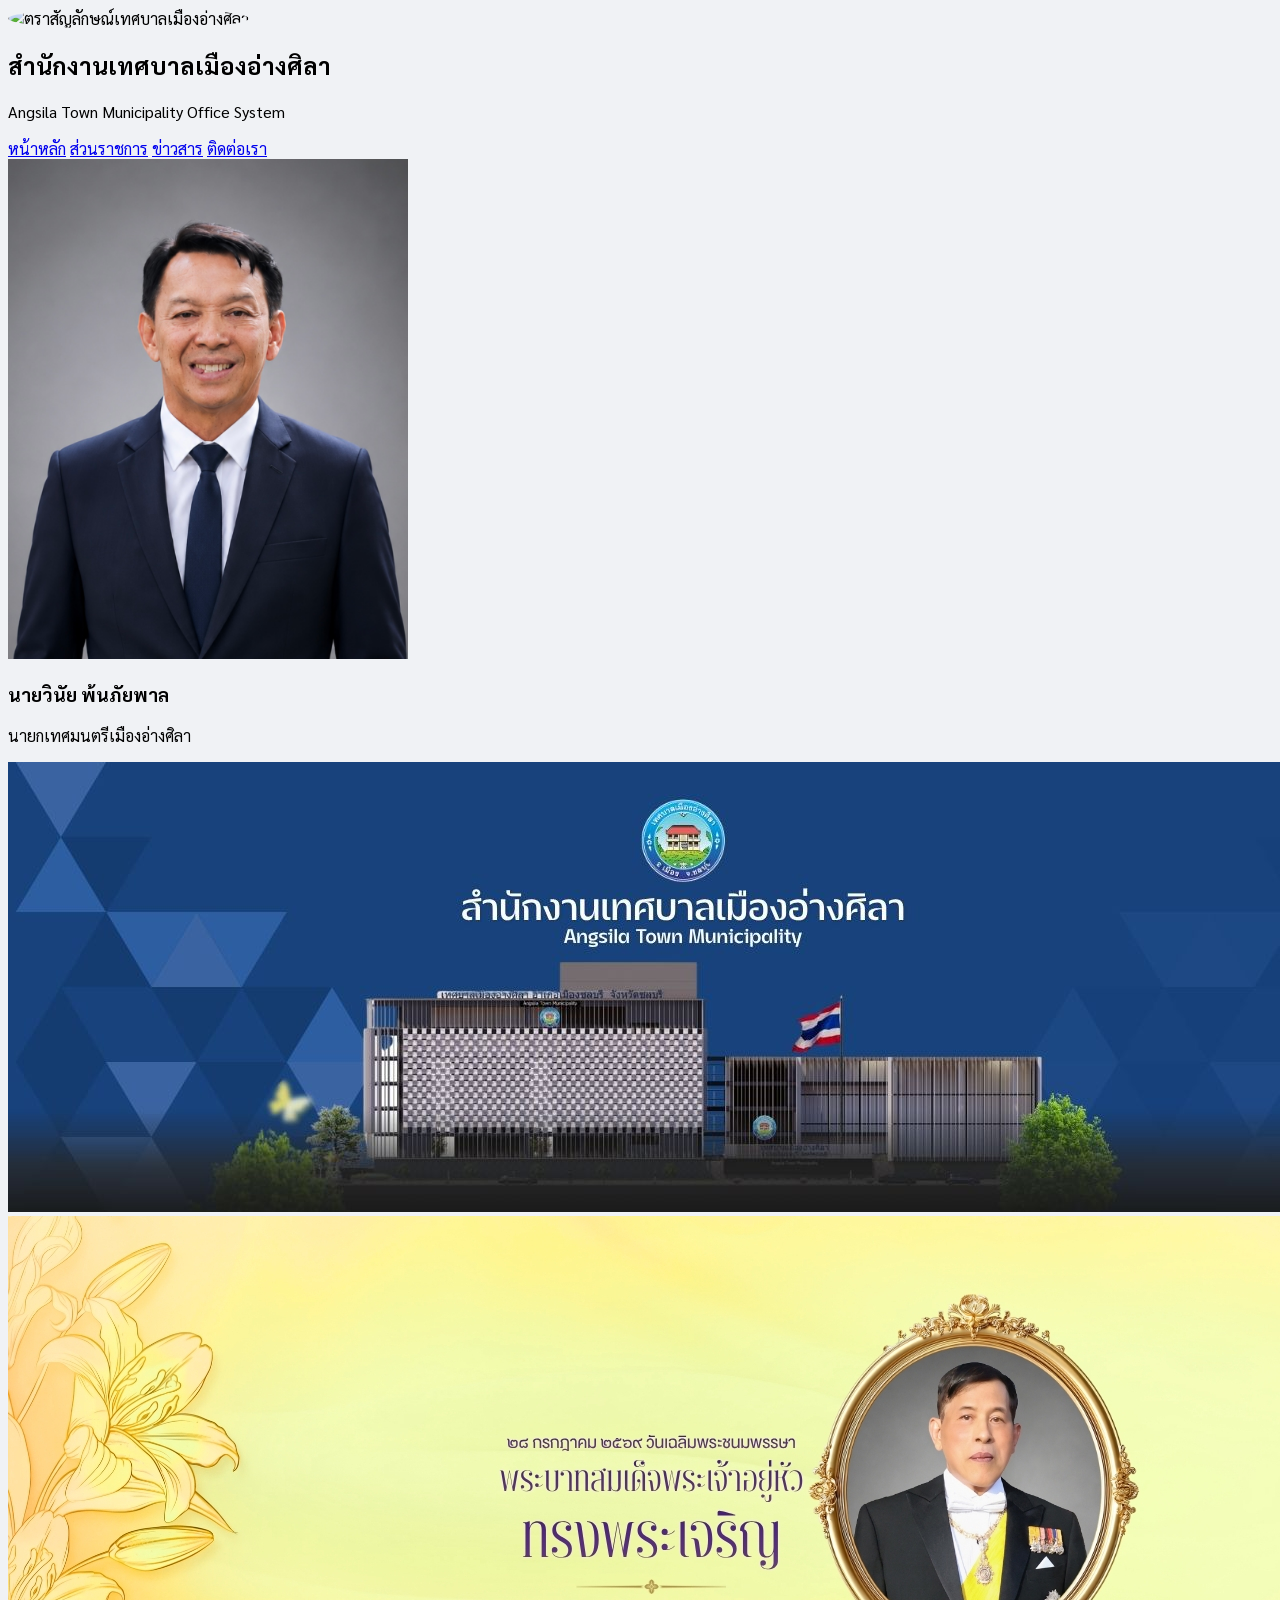
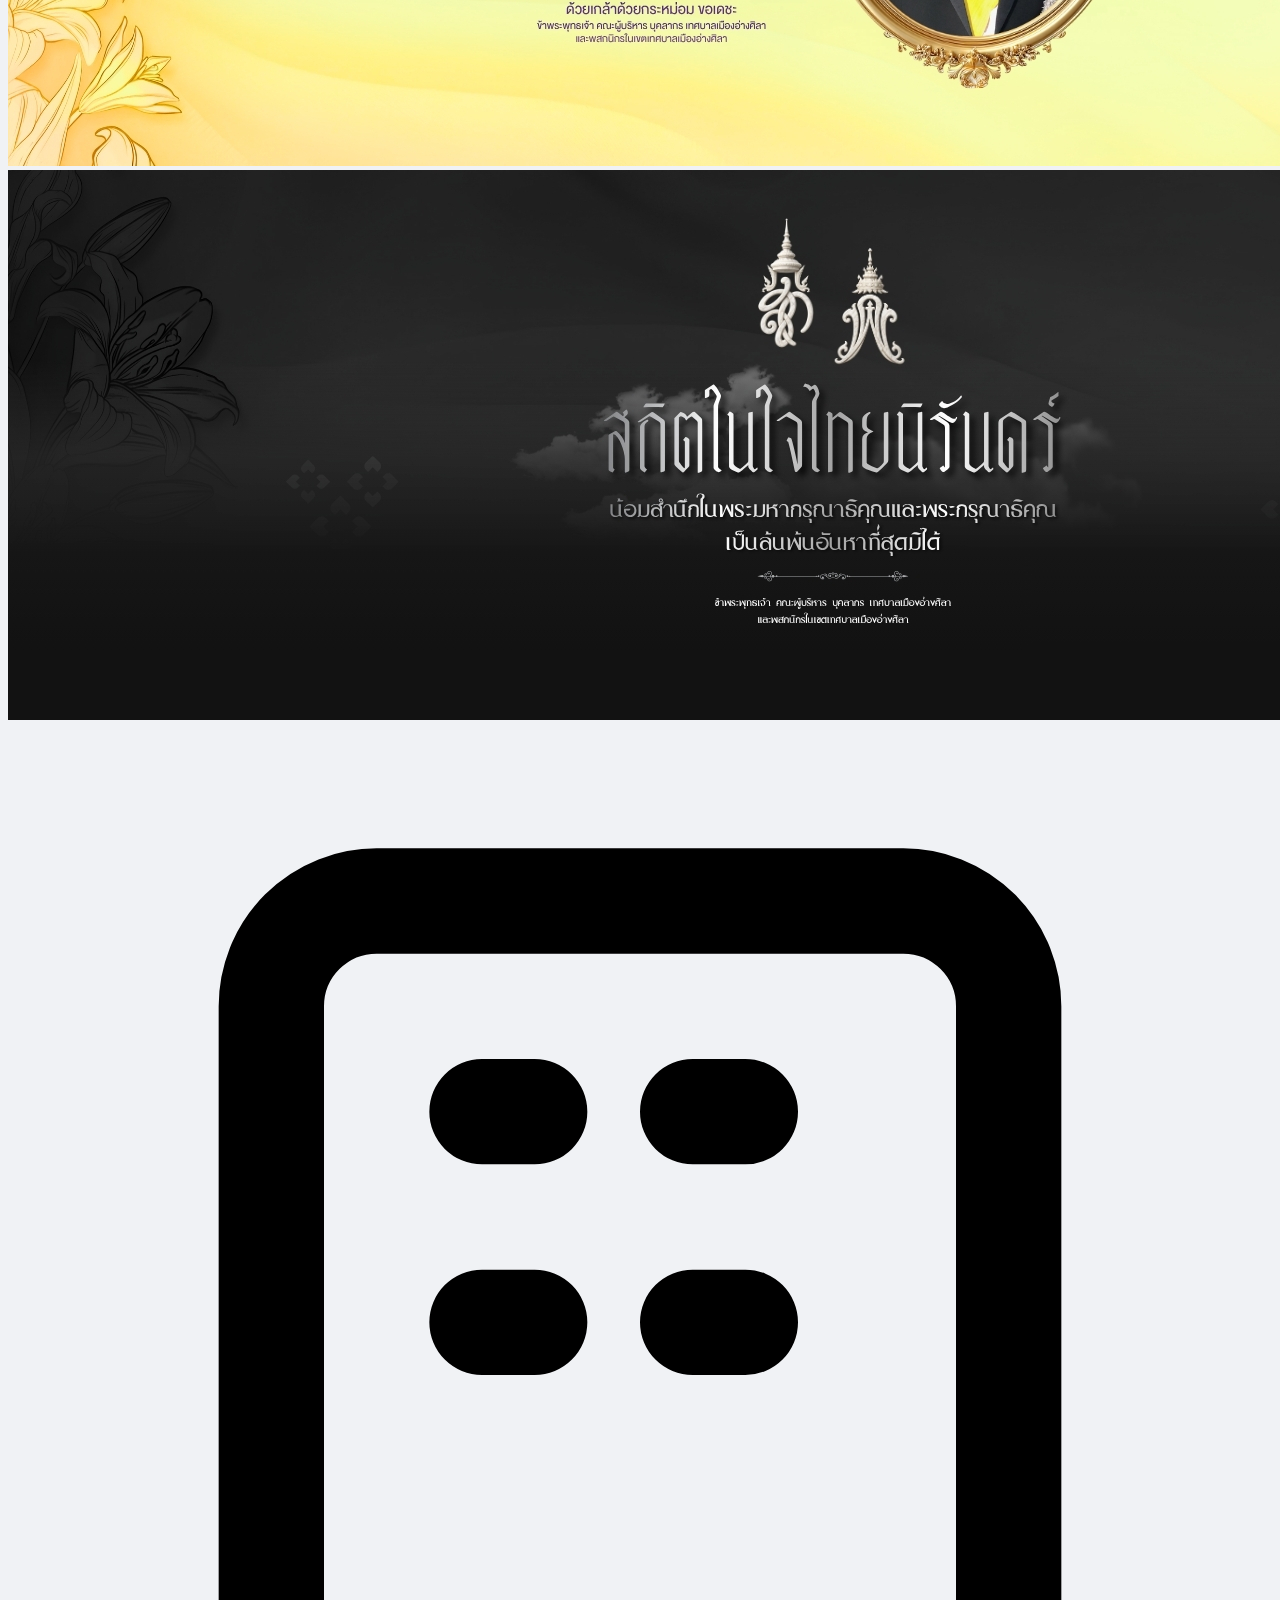
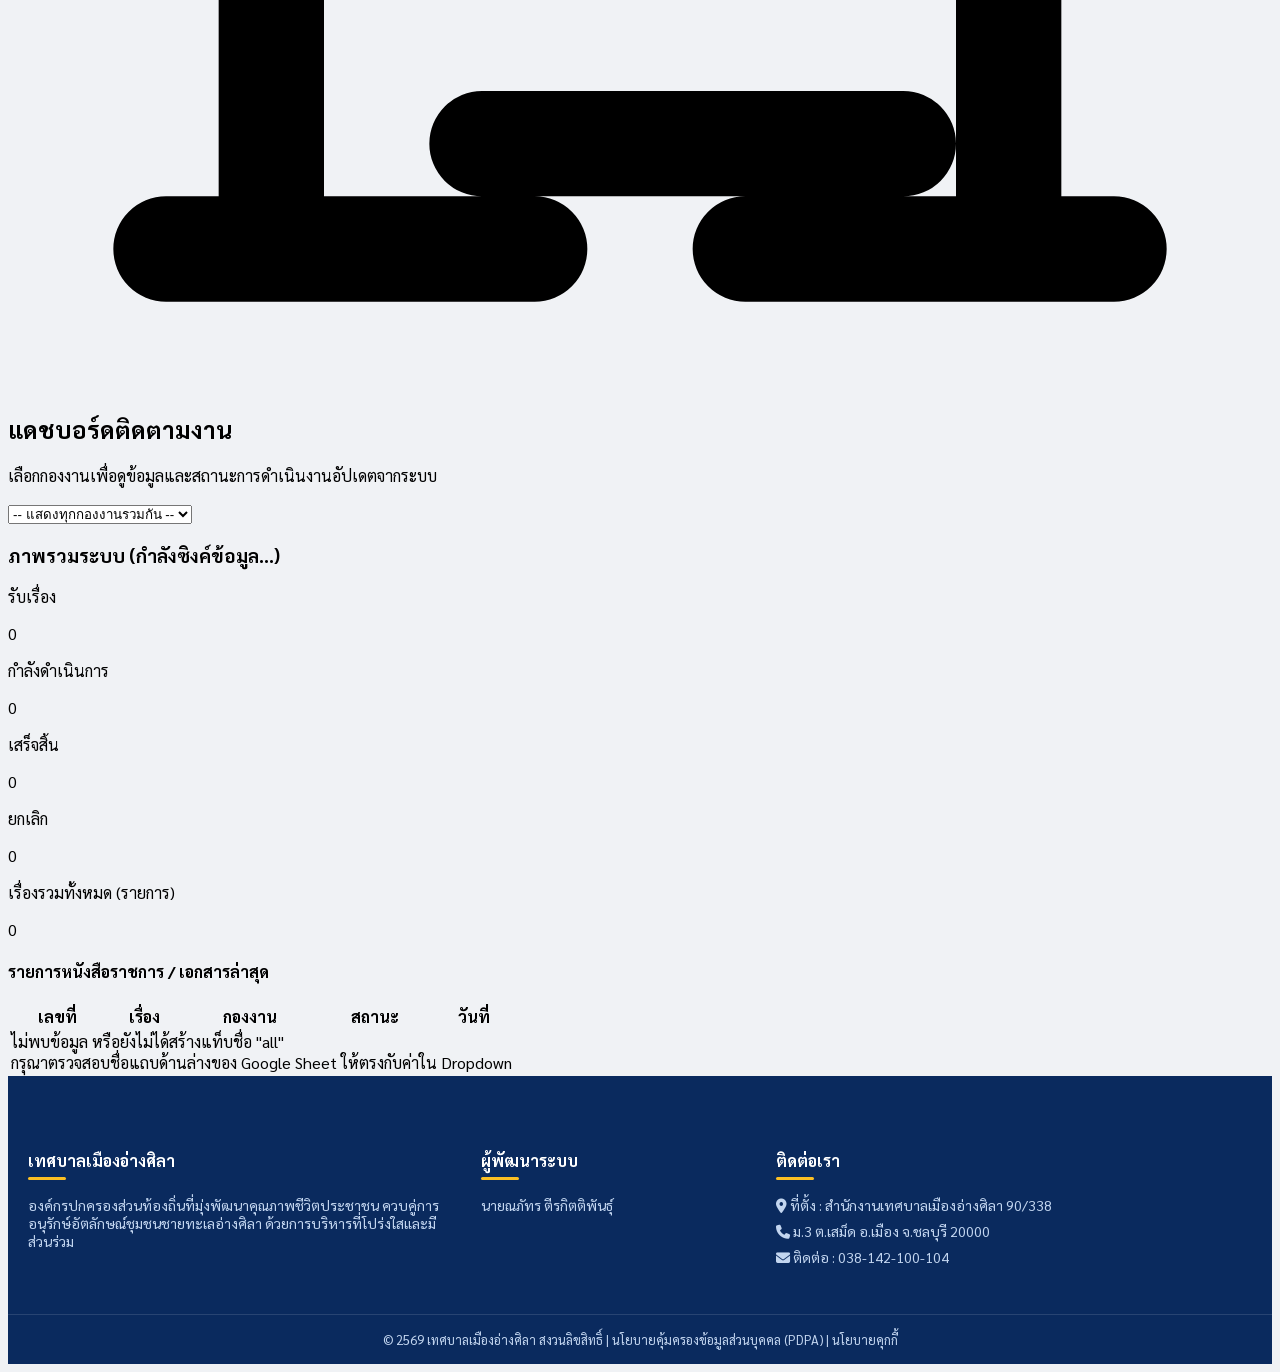
==== commit e4809184: "edit text" ====
--- a/index.html
+++ b/index.html
@@ -4,7 +4,7 @@
 <head>
     <meta charset="UTF-8">
     <meta name="viewport" content="width=device-width, initial-scale=1.0">
-    <title>ระบบสำนักงานเทศบาลเมืองอ่างศิลา (Ang Sila Town Municipality Office System)</title>
+    <title>ระบบสำนักงานเทศบาลเมืองอ่างศิลา (Angsila Town Municipality Office System)</title>
     <script src="https://cdn.tailwindcss.com"></script>
     <script src="https://cdn.jsdelivr.net/npm/sweetalert2@11"></script>
     <link href="https://fonts.googleapis.com/css2?family=Sarabun:wght@300;400;500;600;700&display=swap"
@@ -26,7 +26,7 @@
                 </div>
                 <div class="leading-tight">
                     <h1 class="font-bold text-lg">สำนักงานเทศบาลเมืองอ่างศิลา</h1>
-                    <p class="text-xs text-blue-200">Ang Sila Town Municipality Office System</p>
+                    <p class="text-xs text-blue-200">Angsila Town Municipality Office System</p>
                 </div>
             </div>
             <div class="flex flex-wrap items-center justify-center gap-4 md:gap-6 text-sm font-medium">
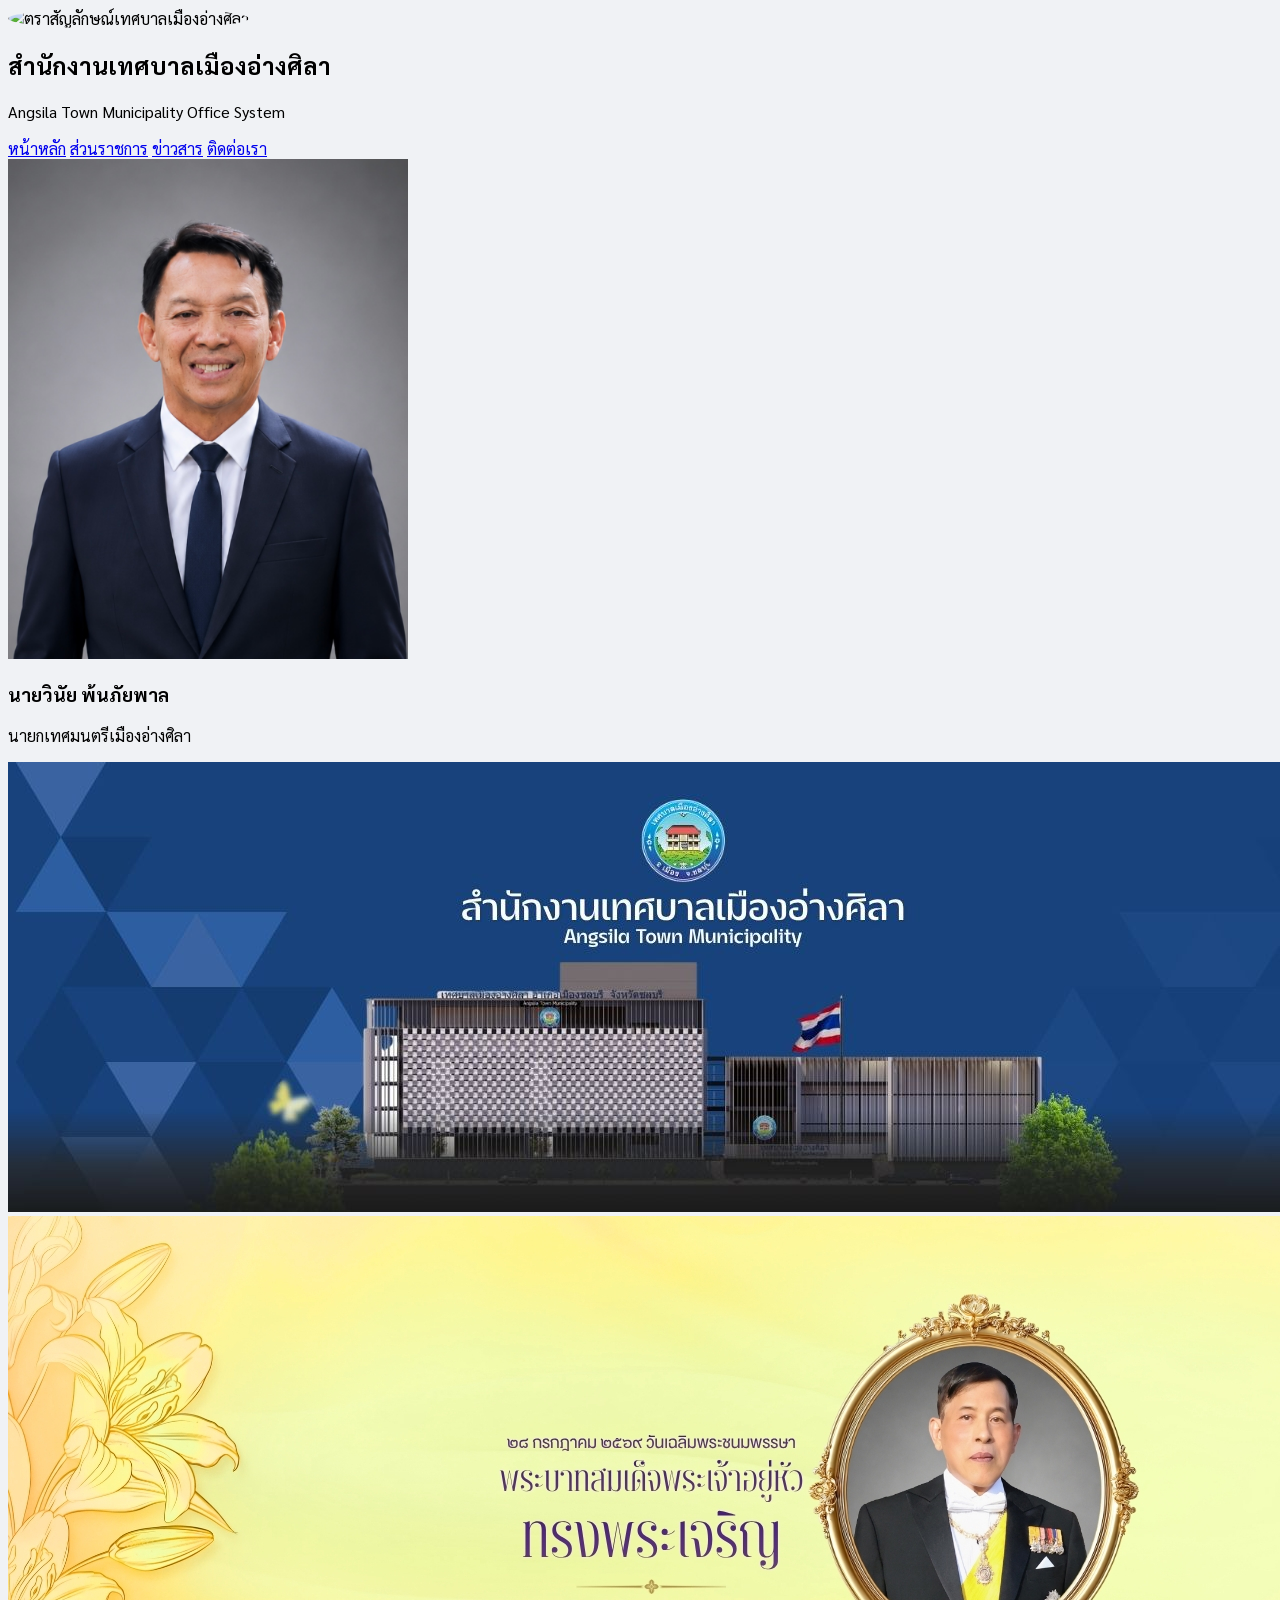
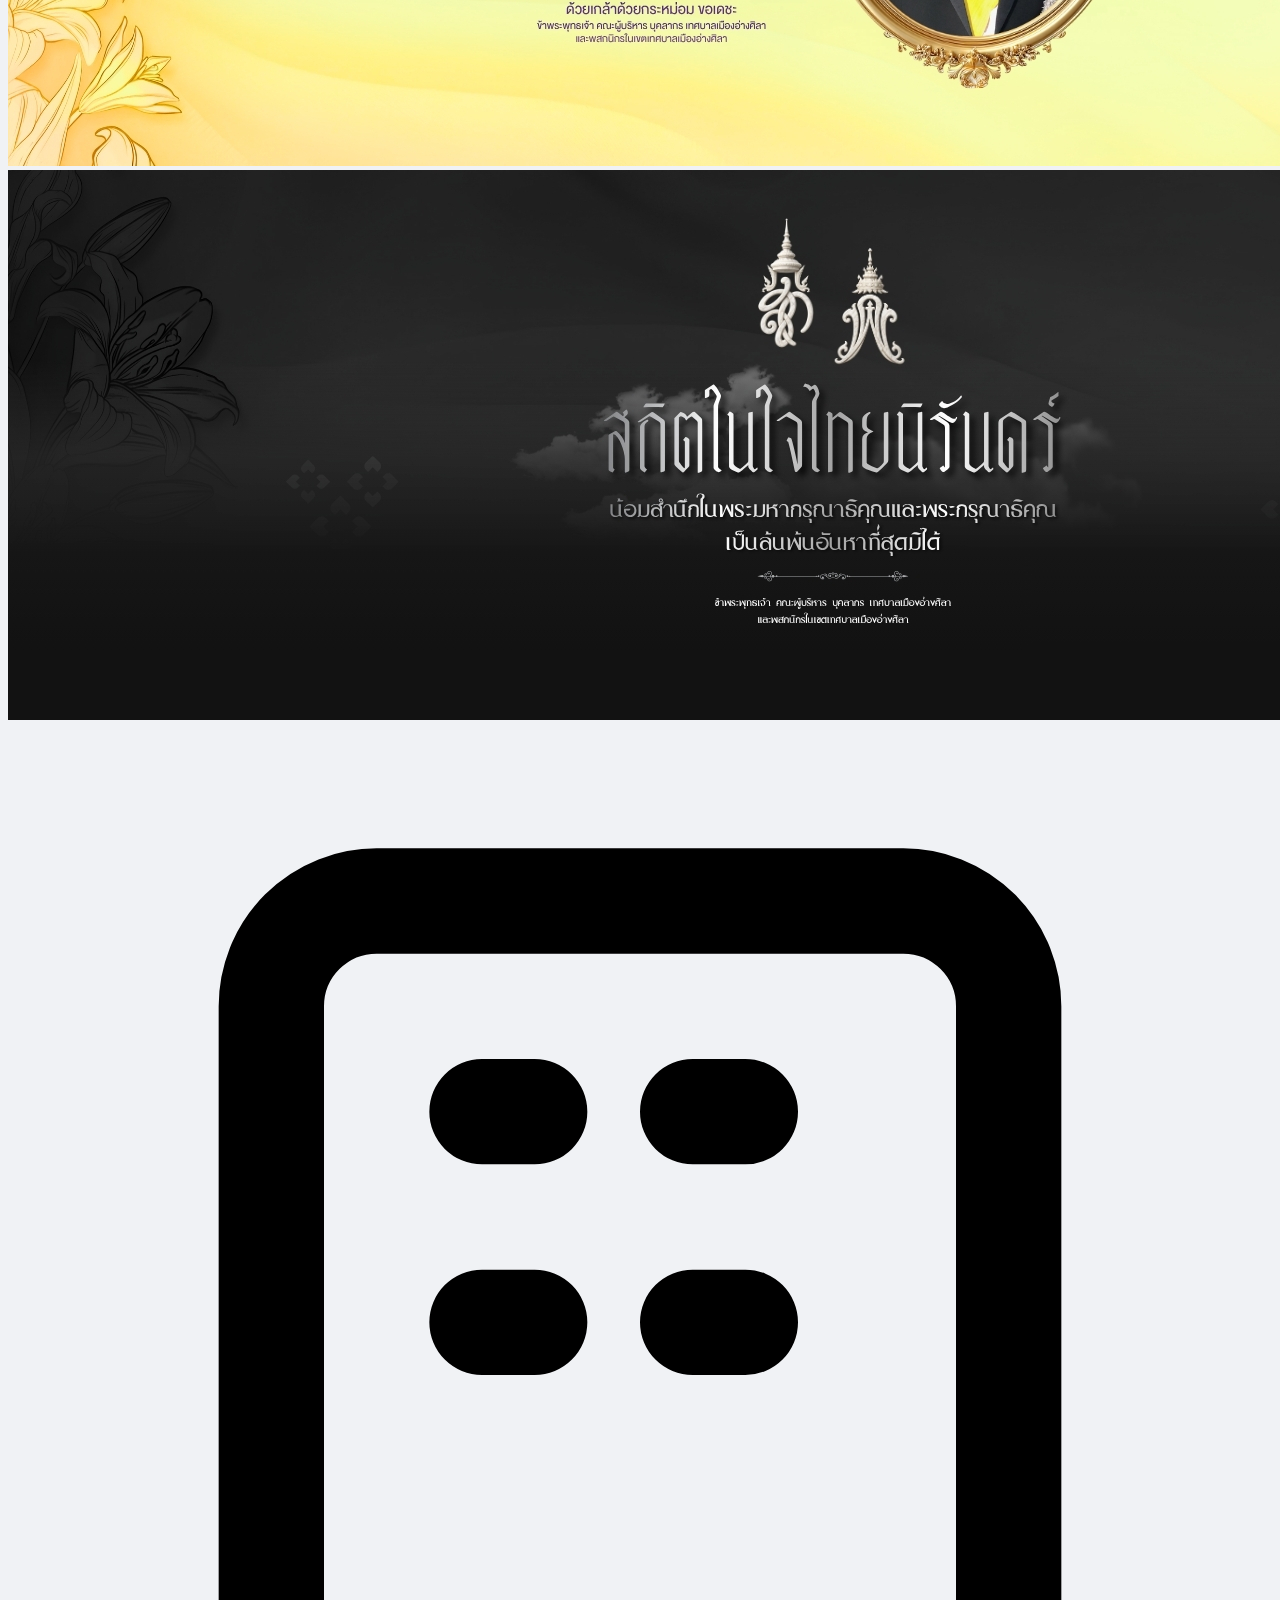
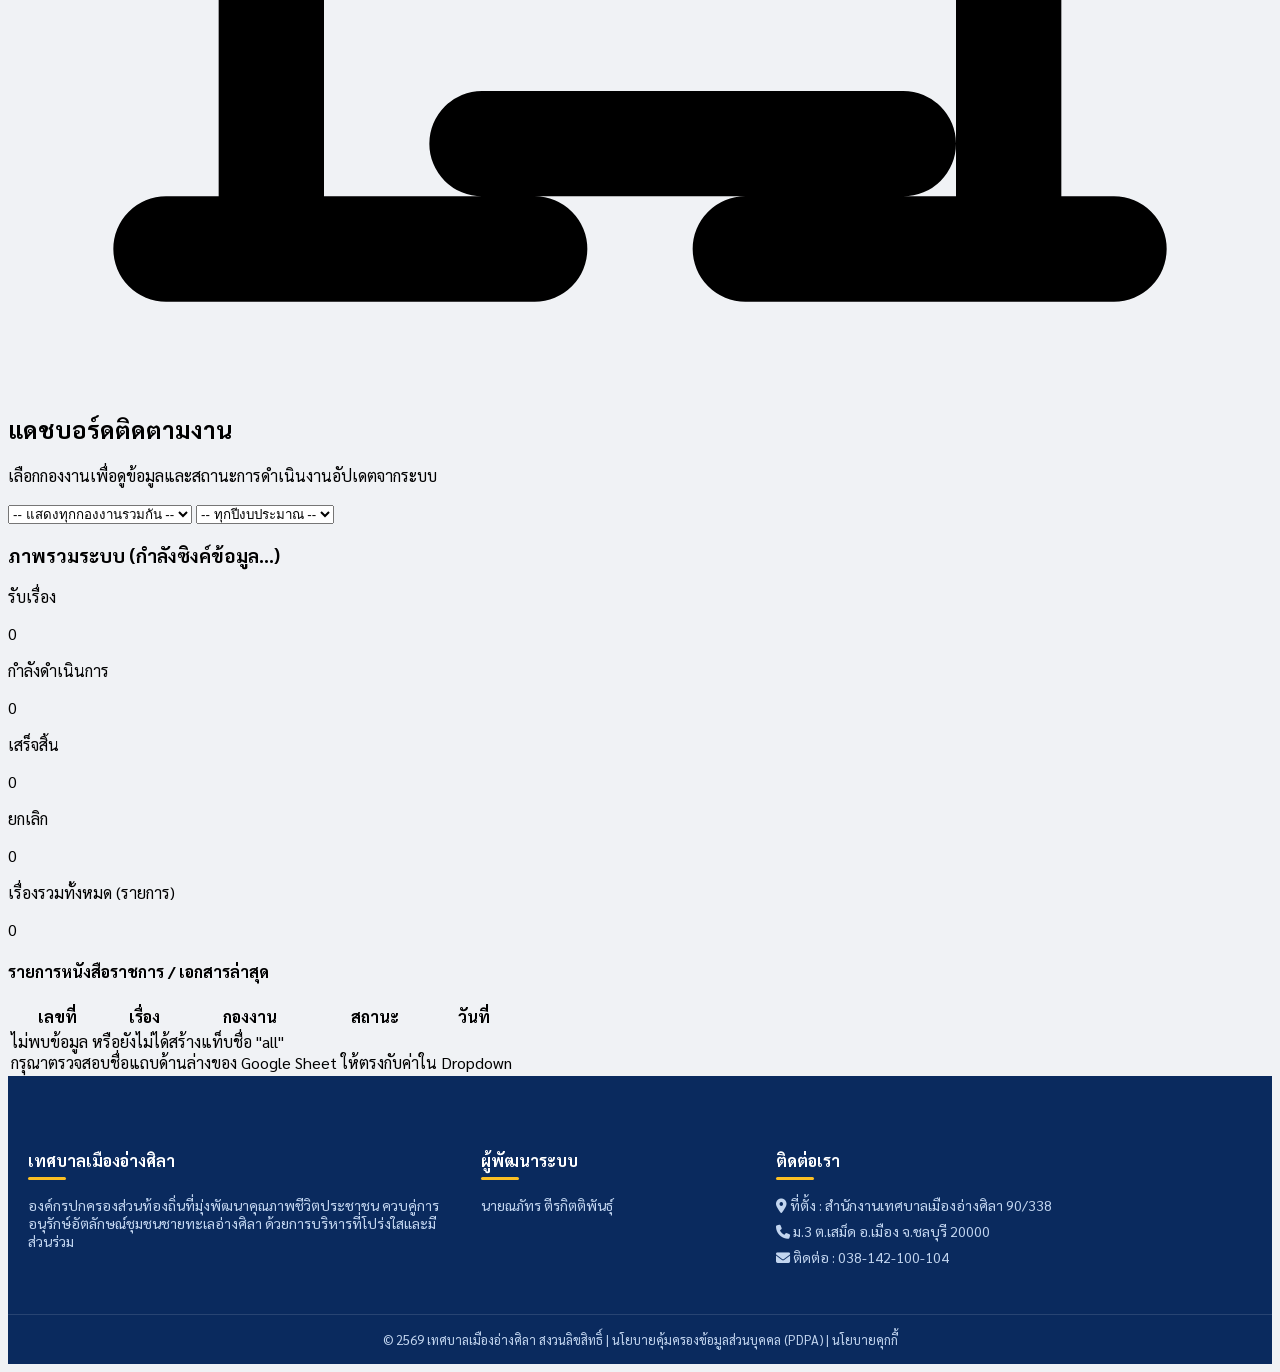
==== commit ebf7d371: "แก้ไขเพิ่มปีงบประมาณ" ====
--- a/index.html
+++ b/index.html
@@ -45,8 +45,7 @@
                 class="w-full md:w-1/4 bg-white p-4 rounded-xl shadow-sm border-t-4 border-blue-500 flex flex-col items-center justify-center text-center">
                 <div
                     class="w-32 h-40 bg-gray-200 rounded-lg mb-4 flex items-center justify-center text-gray-400 overflow-hidden shadow-inner">
-                    <img src="images/winaiimage.jpg"
-                        alt="ภาพนายก" width="400">
+                    <img src="images/winaiimage.jpg" alt="ภาพนายก" width="400">
                 </div>
                 <h3 class="font-bold text-lg text-blue-900">นายวินัย พ้นภัยพาล</h3>
                 <p class="text-sm text-gray-600 bg-blue-50 px-3 py-1 rounded-full mt-2">นายกเทศมนตรีเมืองอ่างศิลา</p>
@@ -94,8 +93,9 @@
                 </h2>
                 <p class="text-sm text-gray-600 mt-1">เลือกกองงานเพื่อดูข้อมูลและสถานะการดำเนินงานอัปเดตจากระบบ</p>
             </div>
-            <div class="w-full md:w-1/3 z-10">
-                <select onchange="fetchDashboardByTab(this.value)"
+            <div class="w-full md:w-1/2 z-10 flex flex-col md:flex-row gap-3">
+                <!-- Dropdown กองงาน (เพิ่ม id และเปลี่ยนฟังก์ชัน onchange) -->
+                <select id="dept-select" onchange="fetchDashboardData()"
                     class="w-full p-3 border-2 border-blue-200 rounded-lg focus:outline-none focus:border-blue-500 font-medium text-gray-700 bg-white shadow-sm cursor-pointer">
                     <option value="all" selected>-- แสดงทุกกองงานรวมกัน --</option>
                     <option value="office">สำนักปลัดเทศบาล</option>
@@ -107,6 +107,15 @@
                     <option value="education">กองการศึกษา</option>
                     <option value="welfare">กองสวัสดิการสังคม</option>
                     <option value="pawnshop">สถานธนานุบาล</option>
+                </select>
+
+                <!-- Dropdown ปีงบประมาณ (เพิ่มใหม่) -->
+                <select id="year-select" onchange="filterData()"
+                    class="w-full p-3 border-2 border-blue-200 rounded-lg focus:outline-none focus:border-blue-500 font-medium text-gray-700 bg-white shadow-sm cursor-pointer">
+                    <option value="all" selected>-- ทุกปีงบประมาณ --</option>
+                    <option value="2569">ปีงบประมาณ 2570</option>
+                    <option value="2569">ปีงบประมาณ 2569</option>
+                    <!-- สามารถเพิ่มปีอื่นๆ ได้ตามต้องการ -->
                 </select>
             </div>
         </div>
